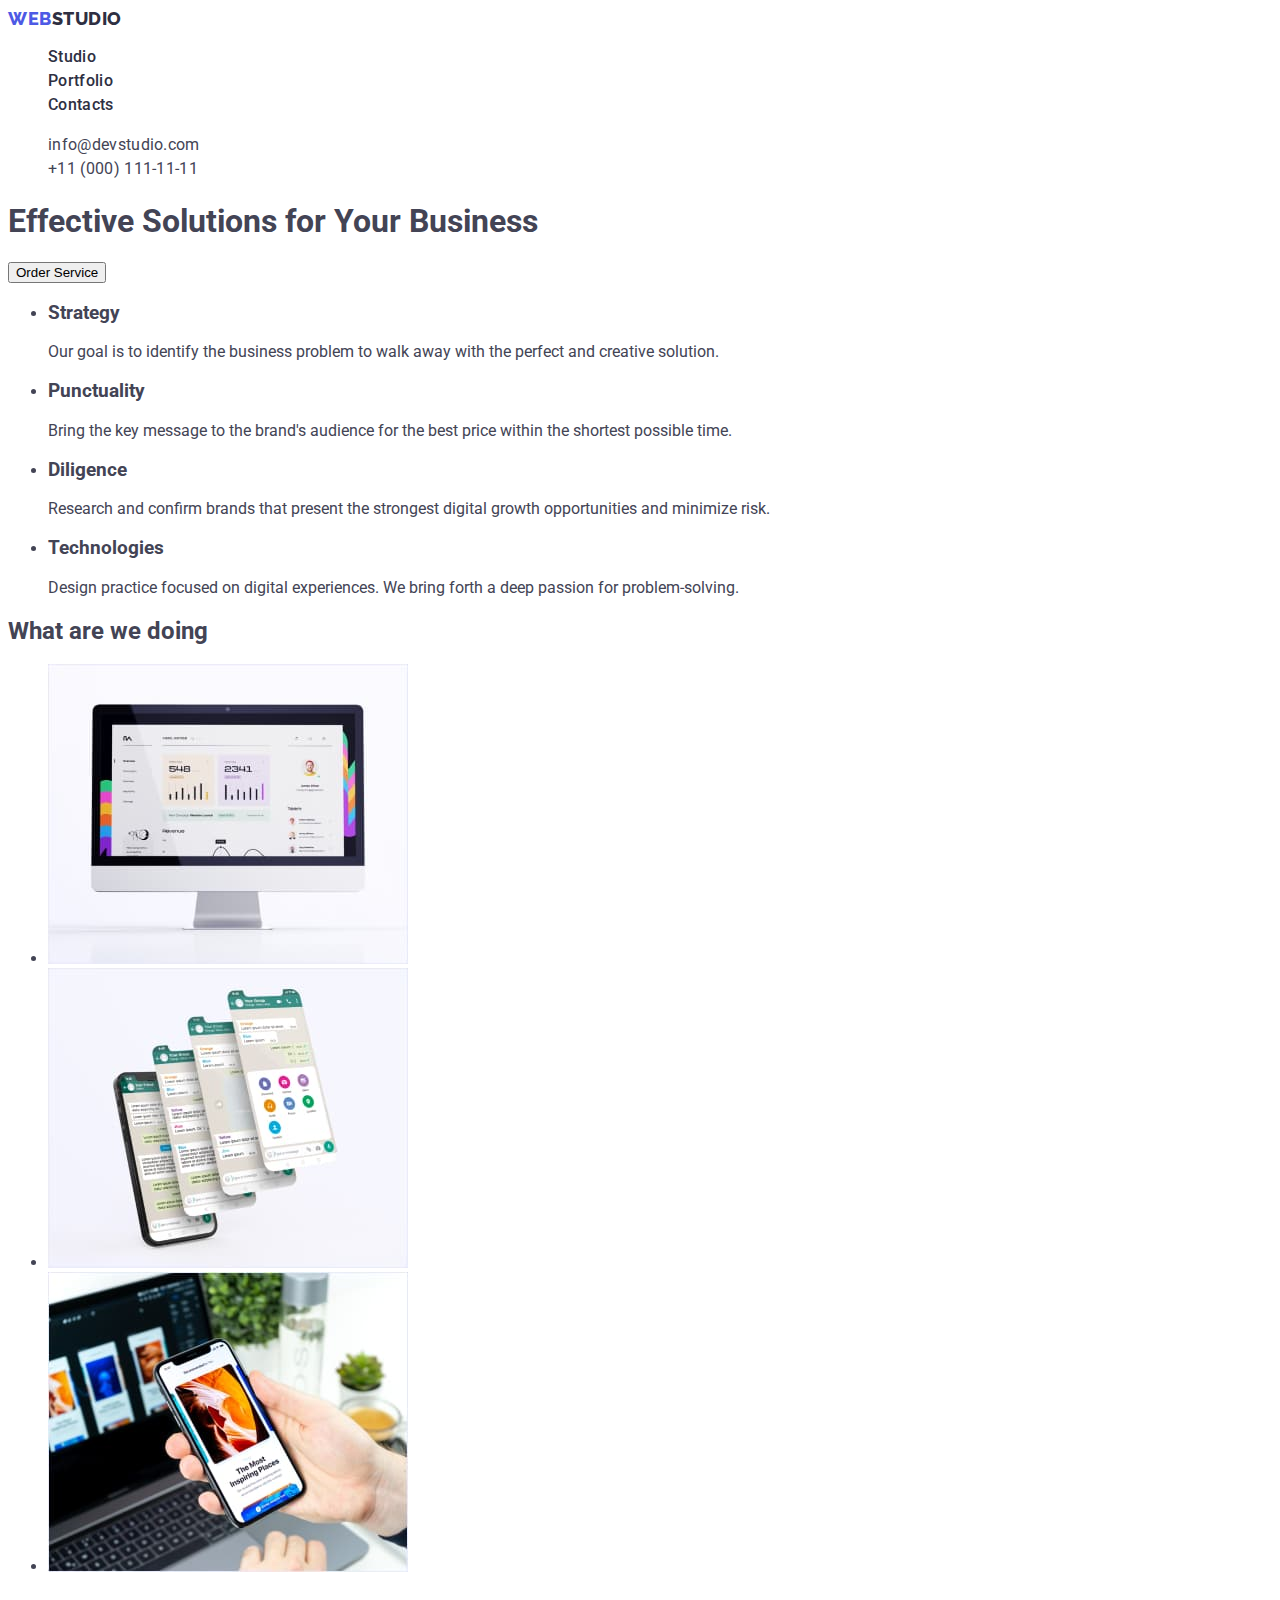
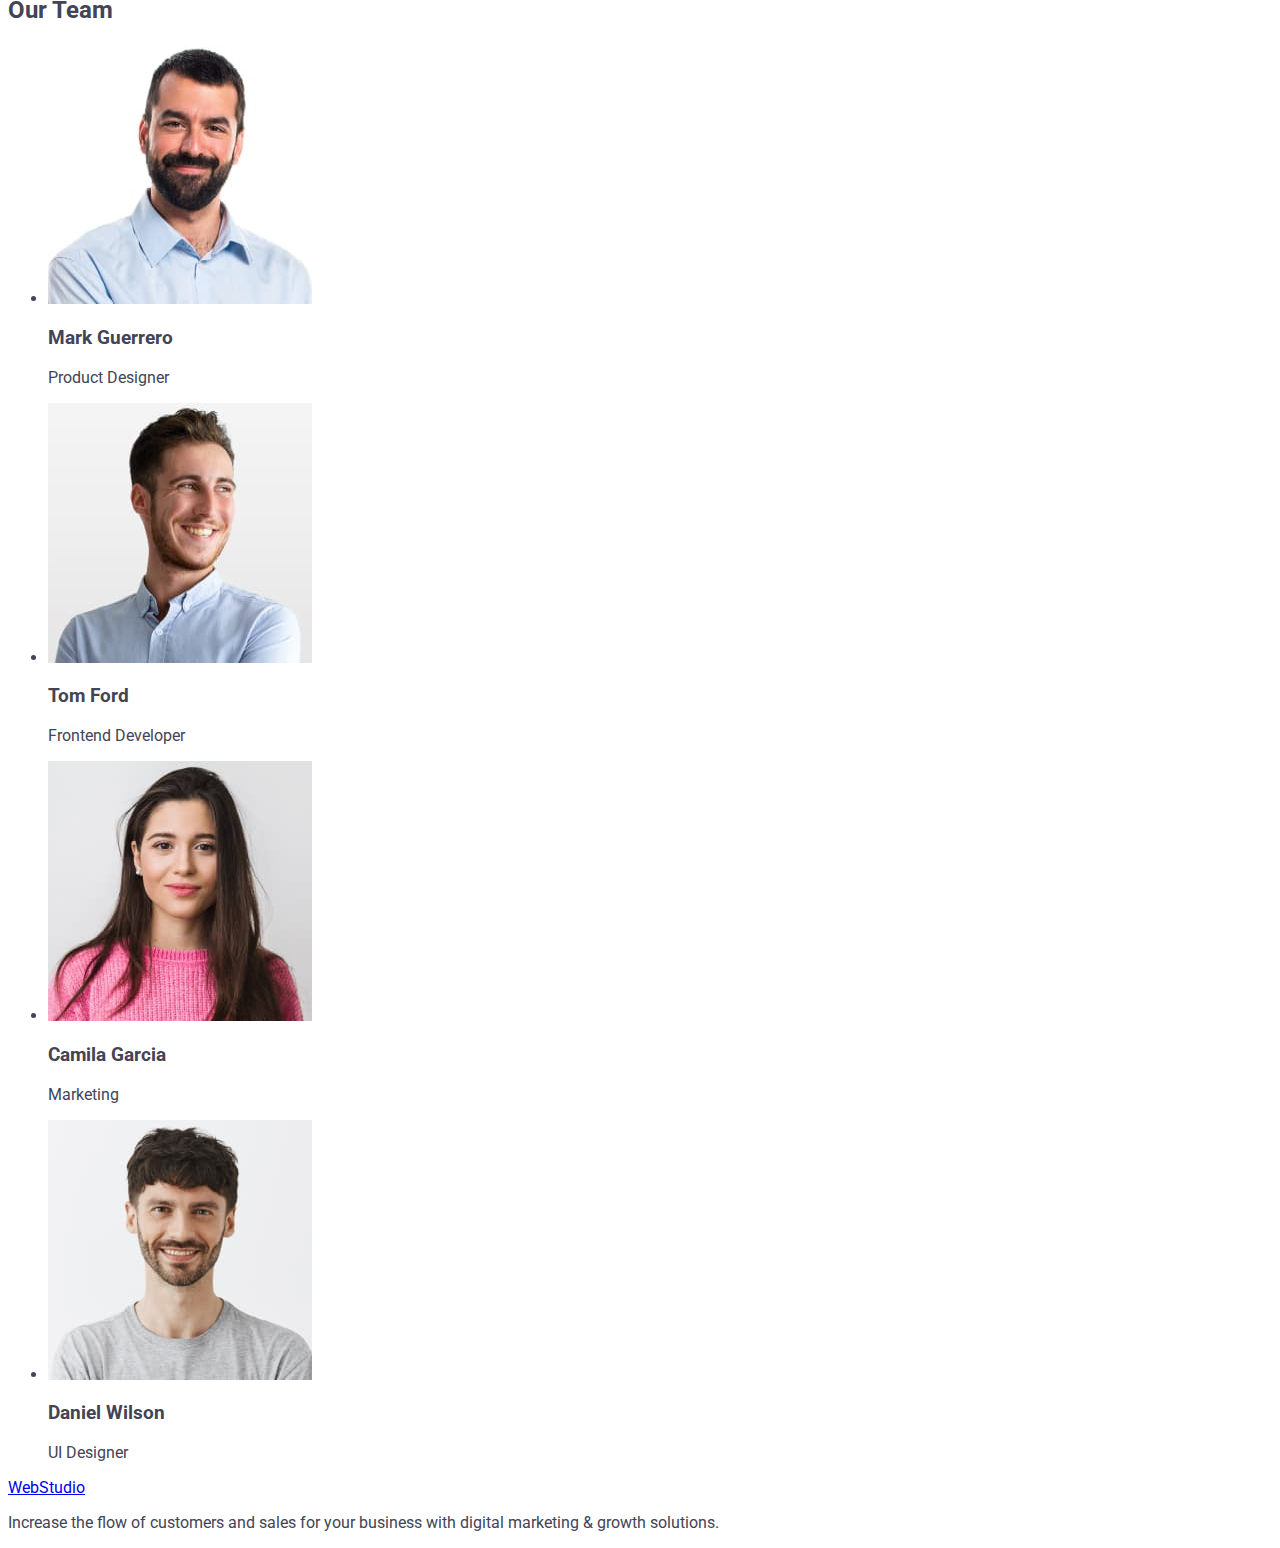
==== index.html @ aa52ea1f "TryToFix" ====
<!DOCTYPE html>
<html lang="en">
  <head>
    <meta charset="UTF-8" />
    <meta http-equiv="X-UA-Compatible" content="IE=edge" />
    <meta name="viewport" content="width=device-width, initial-scale=1.0" />
    <title>WebStudio</title>
    <link rel="preconnect" href="https://fonts.googleapis.com" />
    <link rel="preconnect" href="https://fonts.gstatic.com" crossorigin />
    <link
      href="https://fonts.googleapis.com/css2?family=Raleway:wght@800&family=Roboto:wght@400;500;700&display=swap"
      rel="stylesheet"
    />
    <link rel="stylesheet" href="./css/styles.css" />
  </head>
  <body>
    <!-- header  -->
    <header class="header">
      <nav class="navigation">
        <a class="logo link" href="./index.html">
          Web <span class="logo-secondary">Studio</span>
        </a>
        <ul class="list">
          <li class="list-item">
            <a href="./index.html" class="menu-link link">Studio</a>
          </li>
          <li class="list-item">
            <a href="./portfolio.html" class="menu-link link">Portfolio</a>
          </li>
          <li class="list-item">
            <a href="" class="menu-link link">Contacts</a>
          </li>
        </ul>
      </nav>
      <address class="addres-list">
        <ul class="list">
          <li class="list-item">
            <a href="mailto:info@devstudio.com" class="addres-link link"
              >info@devstudio.com</a
            >
          </li>
          <li class="list-item">
            <a href="tel:+110001111111" class="addres-link link"
              >+11 (000) 111-11-11</a
            >
          </li>
        </ul>
      </address>
    </header>
    <main class="main-pages">
      <!-- section 1 -->
      <section class="hero">
        <h1 class="title">Effective Solutions for Your Business</h1>
        <button type="button">Order Service</button>
      </section>
      <!-- features -->
      <section>
        <h2 hidden>features</h2>
        <ul>
          <li>
            <h3>Strategy</h3>

            <p>
              Our goal is to identify the business problem to walk away with the
              perfect and creative solution.
            </p>
          </li>
          <li>
            <h3>Punctuality</h3>

            <p>
              Bring the key message to the brand's audience for the best price
              within the shortest possible time.
            </p>
          </li>
          <li>
            <h3>Diligence</h3>

            <p>
              Research and confirm brands that present the strongest digital
              growth opportunities and minimize risk.
            </p>
          </li>
          <li>
            <h3>Technologies</h3>

            <p>
              Design practice focused on digital experiences. We bring forth a
              deep passion for problem-solving.
            </p>
          </li>
        </ul>
      </section>
      <!-- What are we doing -->
      <section>
        <h2>What are we doing</h2>
        <ul>
          <li>
            <img
              src="./images/about_us/foto_2.jpg.jpg"
              alt="Macboock"
              width="360"
              height="300"
            />
          </li>
          <li>
            <img
              src="./images/about_us/foto.jpg.jpg"
              alt="Messenger"
              width="360"
              height="300"
            />
          </li>
          <li>
            <img
              src="./images/about_us/foto_3.jpg.jpg"
              alt="Phone"
              width="360"
              height="300"
            />
          </li>
        </ul>
      </section>
      <!-- our team -->
      <section>
        <h2>Our Team</h2>
        <ul>
          <li>
            <img
              src="./images/our_team/img_3.jpg"
              alt="photo of the employee"
              width="264"
              height="260"
            />

            <h3>Mark Guerrero</h3>
            <p>Product Designer</p>
          </li>

          <li>
            <img
              src="./images/our_team/img_2.jpg"
              alt="photo of the employee"
              width="264"
              height="260"
            />
            <h3>Tom Ford</h3>
            <p>Frontend Developer</p>
          </li>

          <li>
            <img
              src="./images/our_team/img_1.jpg"
              alt="photo of the employee"
              width="264"
              height="260"
            />
            <h3>Camila Garcia</h3>
            <p>Marketing</p>
          </li>

          <li>
            <img
              src="./images/our_team/img.jpg"
              alt="photo of the employee"
              width="264"
              height="260"
            />
            <h3>Daniel Wilson</h3>
            <p>UI Designer</p>
          </li>
        </ul>
      </section>
    </main>
    <!-- footer -->
    <footer>
      <a href="./index.html">WebStudio</a>
      <p>
        Increase the flow of customers and sales for your business with digital
        marketing & growth solutions.
      </p>
    </footer>
  </body>
</html>
---- css/styles.css ----
body {
  font-family: "Roboto", sans-serif;
  color: #434455;
  background-color: #ffffff;
}

/* Logo */

.logo {
  font-family: "Raleway", sans-serif;
  font-style: normal;
  font-weight: 800;
  font-size: 18px;
  line-height: 1.17;
  display: flex;
  align-items: center;
  letter-spacing: 0.03em;
  text-transform: uppercase;
  text-decoration: none;
  color: #4d5ae5;
}
.logo-secondary {
  color: #2e2f42;
}
/* navigation */
.list-item {
  font-family: "Roboto", sans-serif;
  font-style: normal;
  font-weight: 500;
  font-size: 16px;
  line-height: 1.5;
  letter-spacing: 0.02em;
  color: #2e2f42;
}
.list {
  list-style: none;
}
.link {
  text-decoration: none;
}
.menu-link {
  color: #2e2f42;
}
.link:hover,
.addres-link:hover {
  color: #404bbf;
}
.link:focus,
.addres-link:focus {
  color: #404bbf;
}
/* addres */
.addres-list {
  font-style: normal;
}
.addres-link {
  font-family: "Roboto", sans-serif;
  font-style: normal;
  font-weight: 400;
  font-size: 16px;
  text-decoration: none;
  line-height: 1.5;
  letter-spacing: 0.02em;
  color: #434455;
}
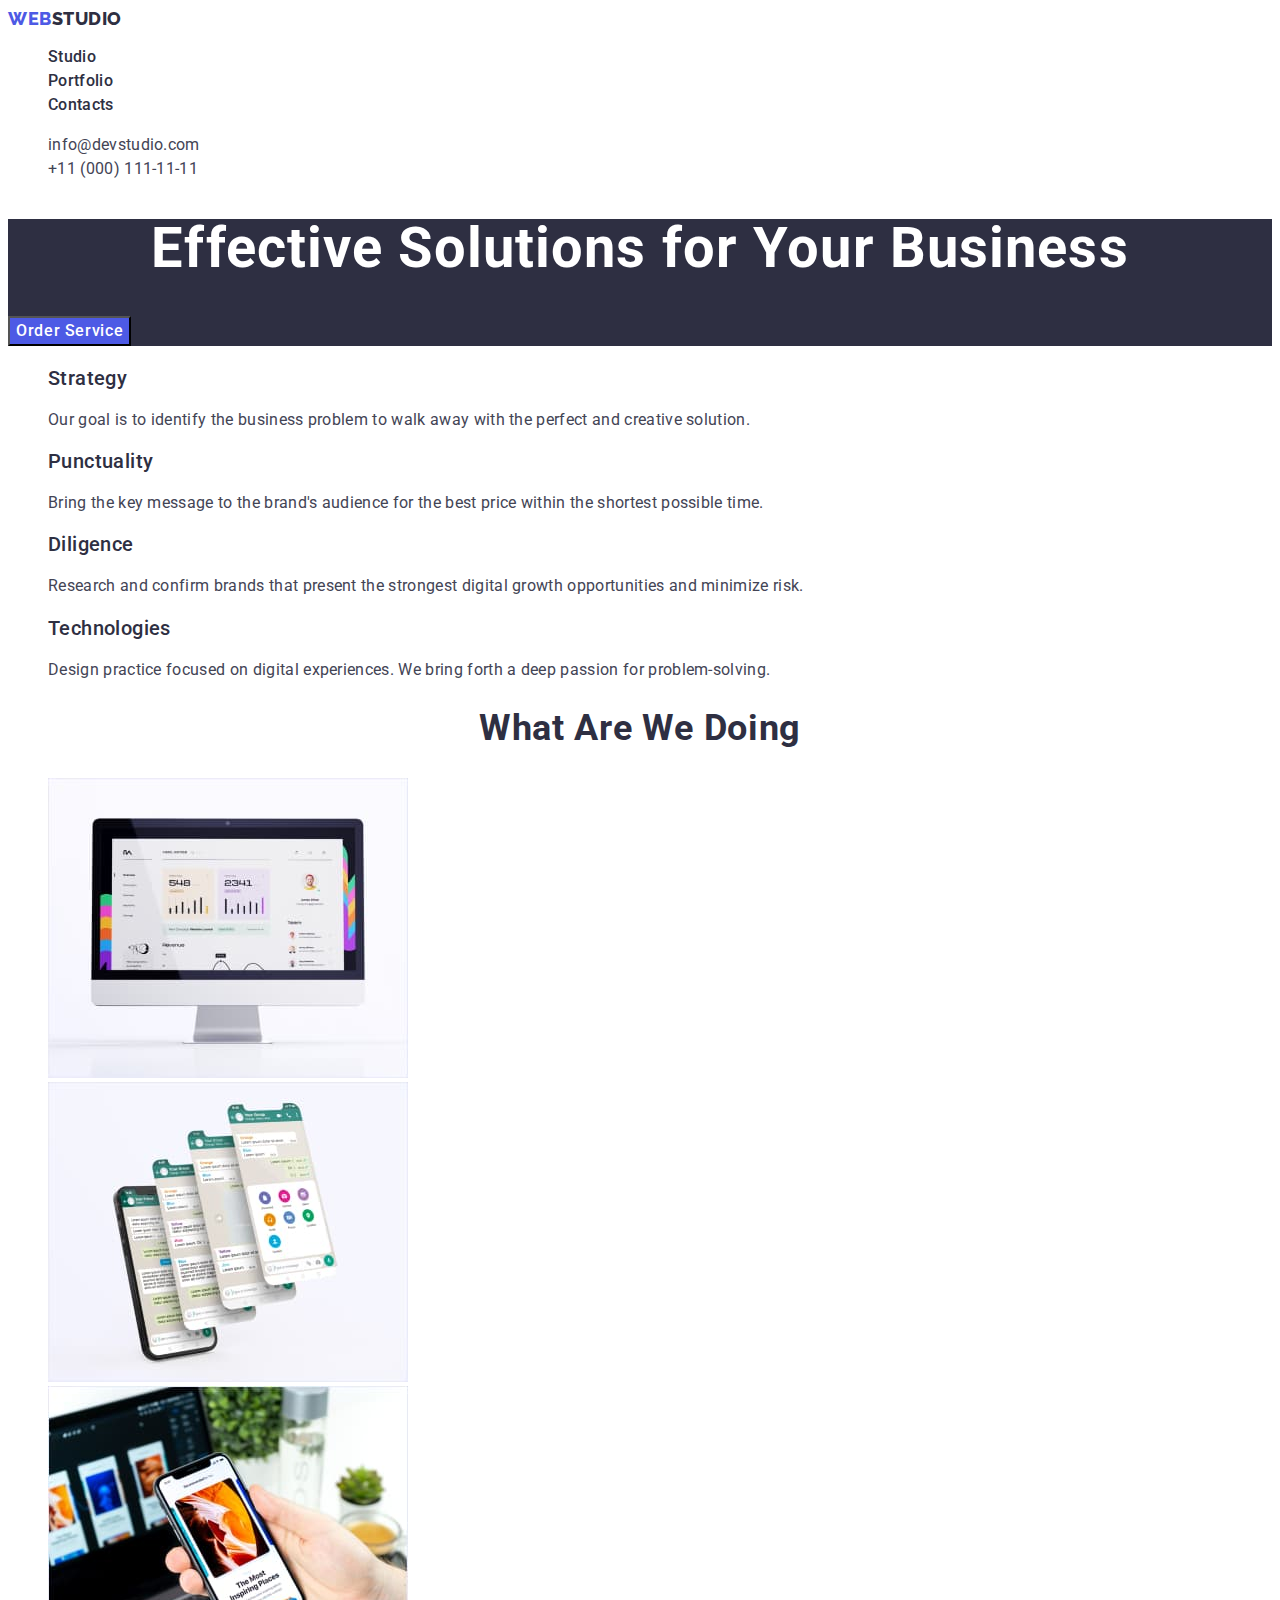
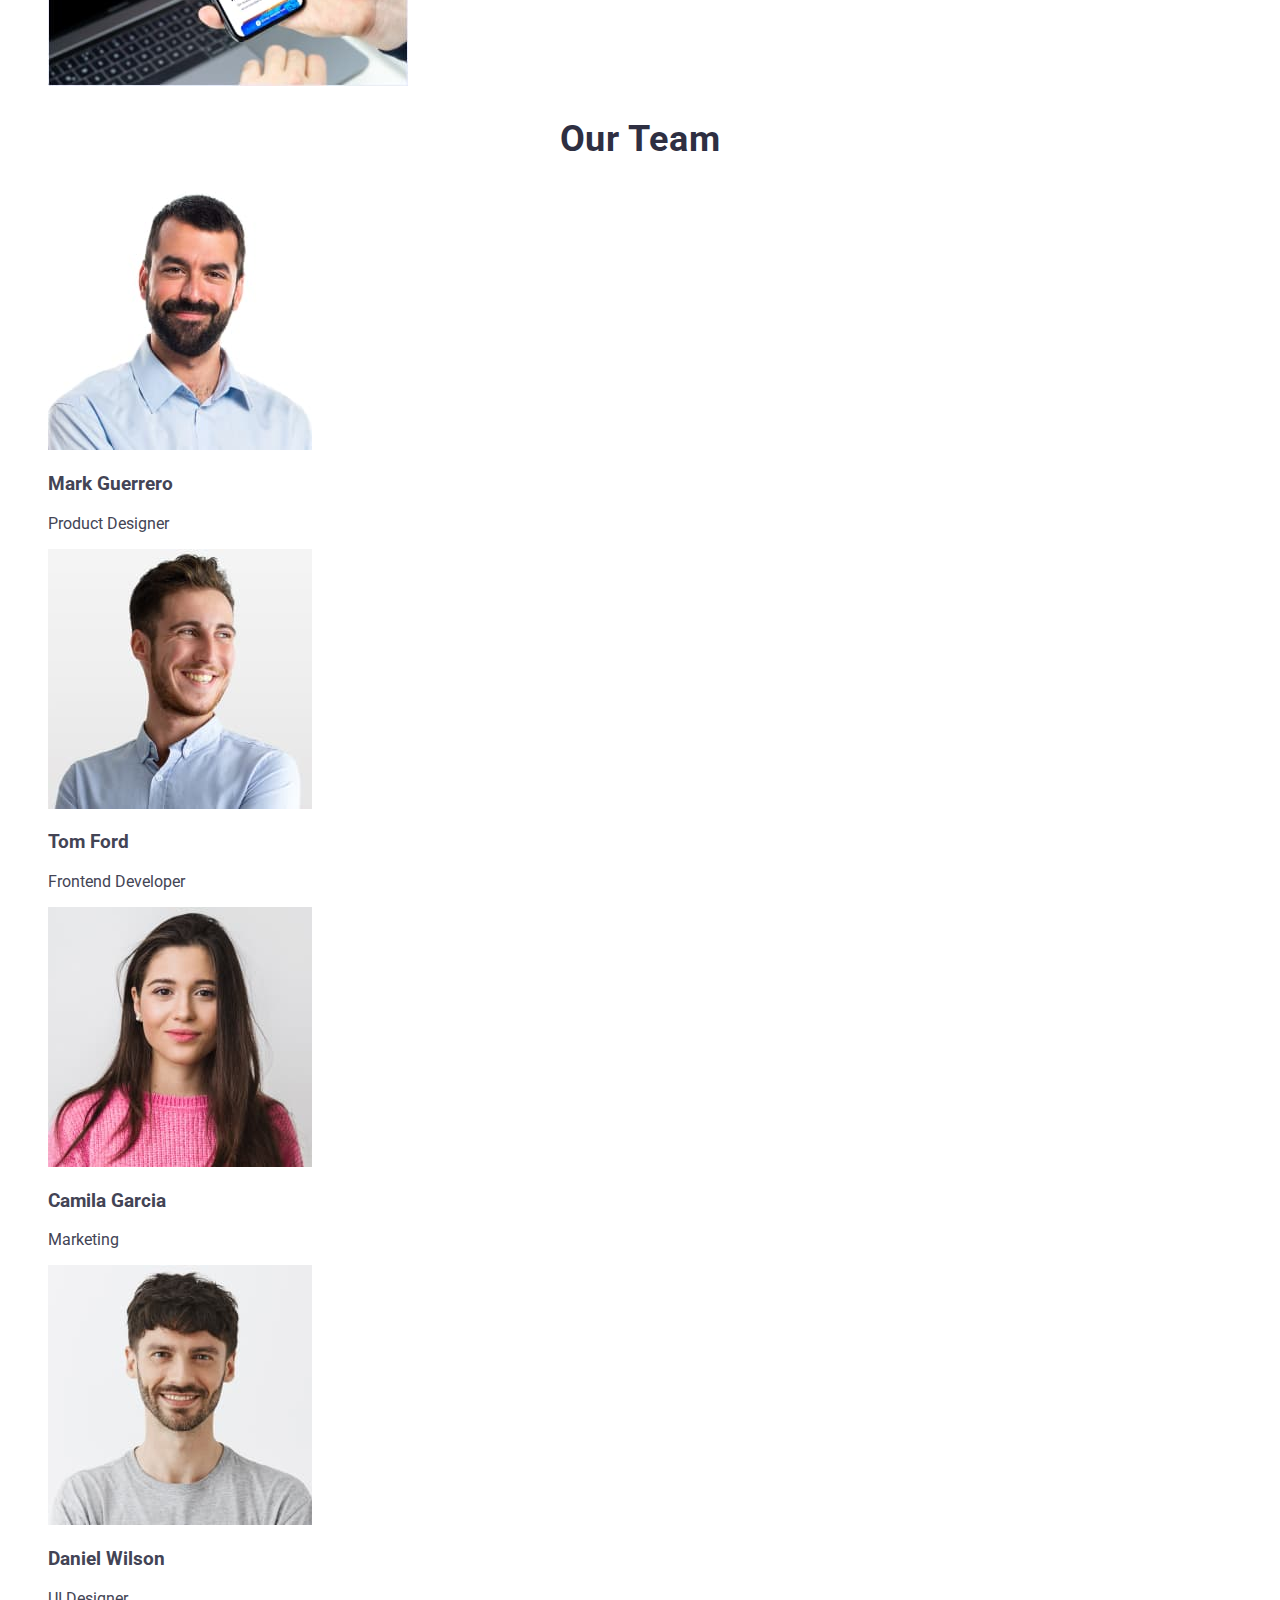
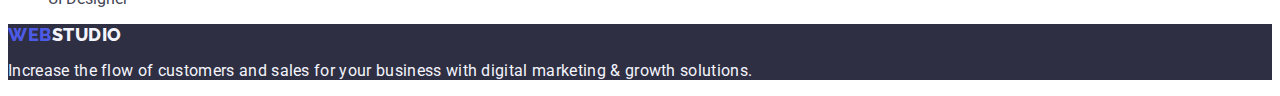
==== commit ccea34f9: "Finish First Page" ====
--- a/index.html
+++ b/index.html
@@ -47,44 +47,44 @@
         </ul>
       </address>
     </header>
-    <main class="main-pages">
+    <main>
       <!-- section 1 -->
       <section class="hero">
         <h1 class="title">Effective Solutions for Your Business</h1>
-        <button type="button">Order Service</button>
+        <button class="hero-btn" type="button">Order Service</button>
       </section>
       <!-- features -->
       <section>
-        <h2 hidden>features</h2>
-        <ul>
+        <h2 class="hidden-title" hidden>features</h2>
+        <ul class="list">
           <li>
-            <h3>Strategy</h3>
+            <h3 class="description-title">Strategy</h3>
 
-            <p>
+            <p class="description">
               Our goal is to identify the business problem to walk away with the
               perfect and creative solution.
             </p>
           </li>
           <li>
-            <h3>Punctuality</h3>
+            <h3 class="description-title">Punctuality</h3>
 
-            <p>
+            <p class="description">
               Bring the key message to the brand's audience for the best price
               within the shortest possible time.
             </p>
           </li>
           <li>
-            <h3>Diligence</h3>
+            <h3 class="description-title">Diligence</h3>
 
-            <p>
+            <p class="description">
               Research and confirm brands that present the strongest digital
               growth opportunities and minimize risk.
             </p>
           </li>
           <li>
-            <h3>Technologies</h3>
+            <h3 class="description-title">Technologies</h3>
 
-            <p>
+            <p class="description">
               Design practice focused on digital experiences. We bring forth a
               deep passion for problem-solving.
             </p>
@@ -93,8 +93,8 @@
       </section>
       <!-- What are we doing -->
       <section>
-        <h2>What are we doing</h2>
-        <ul>
+        <h2 class="subtitle">What are we doing</h2>
+        <ul class="list">
           <li>
             <img
               src="./images/about_us/foto_2.jpg.jpg"
@@ -123,8 +123,8 @@
       </section>
       <!-- our team -->
       <section>
-        <h2>Our Team</h2>
-        <ul>
+        <h2 class="subtitle">Our Team</h2>
+        <ul class="list">
           <li>
             <img
               src="./images/our_team/img_3.jpg"
@@ -173,9 +173,11 @@
       </section>
     </main>
     <!-- footer -->
-    <footer>
-      <a href="./index.html">WebStudio</a>
-      <p>
+    <footer class="footer">
+      <a class="logo link" href="./index.html">
+        Web <span class="logo-footer">Studio</span>
+      </a>
+      <p class="footer-text">
         Increase the flow of customers and sales for your business with digital
         marketing & growth solutions.
       </p>
--- a/css/styles.css
+++ b/css/styles.css
@@ -4,7 +4,7 @@
   background-color: #ffffff;
 }
 
-/* Logo */
+/* LOGO */
 
 .logo {
   font-family: "Raleway", sans-serif;
@@ -22,7 +22,7 @@
 .logo-secondary {
   color: #2e2f42;
 }
-/* navigation */
+/* NAVIGATION */
 .list-item {
   font-family: "Roboto", sans-serif;
   font-style: normal;
@@ -49,7 +49,7 @@
 .addres-link:focus {
   color: #404bbf;
 }
-/* addres */
+/* ADDRES */
 .addres-list {
   font-style: normal;
 }
@@ -63,3 +63,81 @@
   letter-spacing: 0.02em;
   color: #434455;
 }
+/* HERO SECTION */
+.hero {
+  background-color: #2e2f42;
+}
+.title {
+  font-family: "Roboto", sans-serif;
+  font-style: normal;
+  font-weight: 700;
+  font-size: 56px;
+  line-height: 1.07;
+  text-align: center;
+  letter-spacing: 0.02em;
+  color: #ffffff;
+}
+.hero-btn {
+  font-family: "Roboto";
+  font-style: normal;
+  font-weight: 500;
+  font-size: 16px;
+  line-height: 24px;
+  display: flex;
+  align-items: center;
+  letter-spacing: 0.04em;
+  color: #ffffff;
+  background-color: #4d5ae5;
+  cursor: pointer;
+}
+.hero-btn:hover,
+.hero-btn:focus {
+  background-color: #404bbf;
+}
+/* FEATURES */
+.description-title {
+  font-family: "Roboto", sans-serif;
+  font-style: normal;
+  font-weight: 500;
+  font-size: 20px;
+  line-height: 1.2;
+  letter-spacing: 0.02em;
+  color: #2e2f42;
+}
+.description {
+  font-family: "Roboto", sans-serif;
+  font-style: normal;
+  font-weight: 400;
+  font-size: 16px;
+  line-height: 1.2;
+  letter-spacing: 0.02em;
+  color: #434455;
+}
+/* WHAT ARE WE DOING */
+.subtitle {
+  font-family: "Roboto", sans-serif;
+  font-style: normal;
+  font-weight: 700;
+  font-size: 36px;
+  line-height: 1.11;
+  text-align: center;
+  letter-spacing: 0.02em;
+  text-transform: capitalize;
+  color: #2e2f42;
+}
+/* FOOTER */
+.footer {
+  background-color: #2e2f42;
+}
+.footer-text {
+  font-family: "Roboto", sans-serif;
+  font-style: normal;
+  font-weight: 400;
+  font-size: 16px;
+  line-height: 1.2;
+  letter-spacing: 0.02em;
+  color: #f4f4fd;
+}
+.logo-footer {
+  color: #f4f4fd;
+}
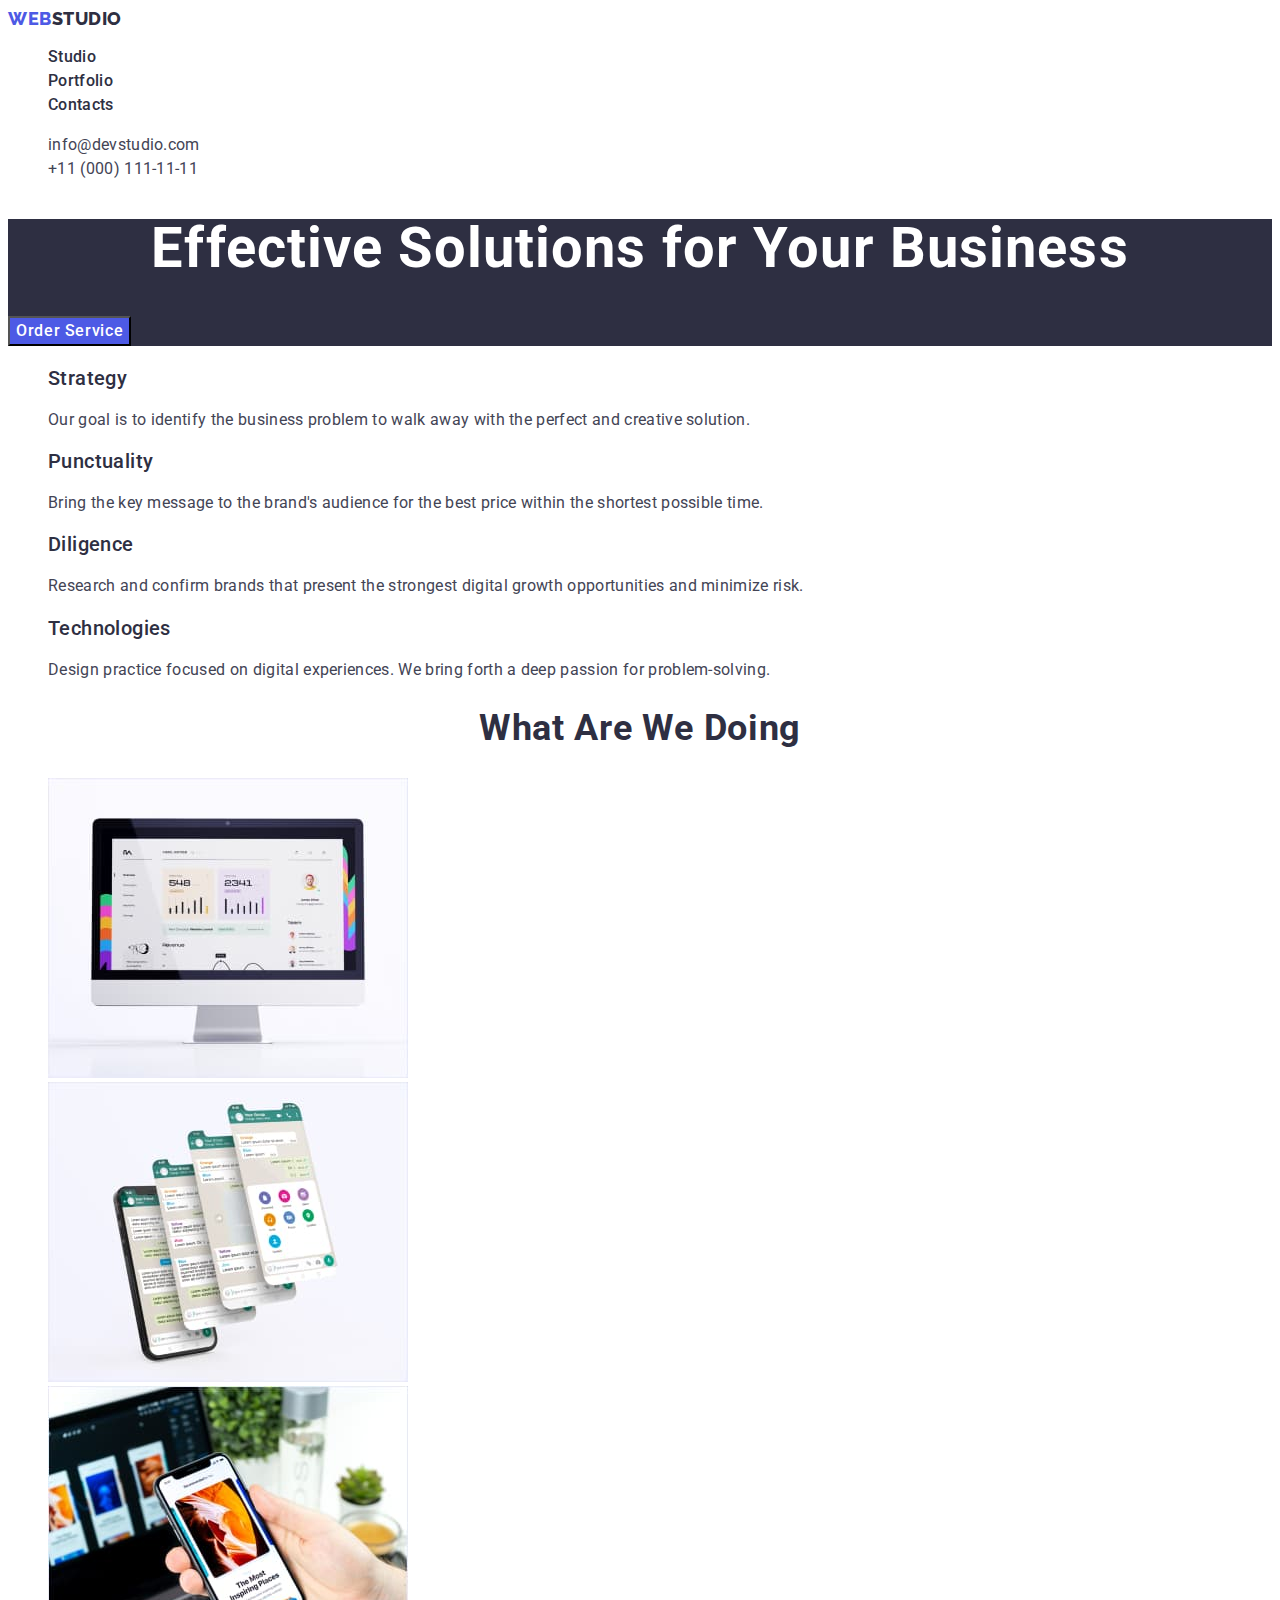
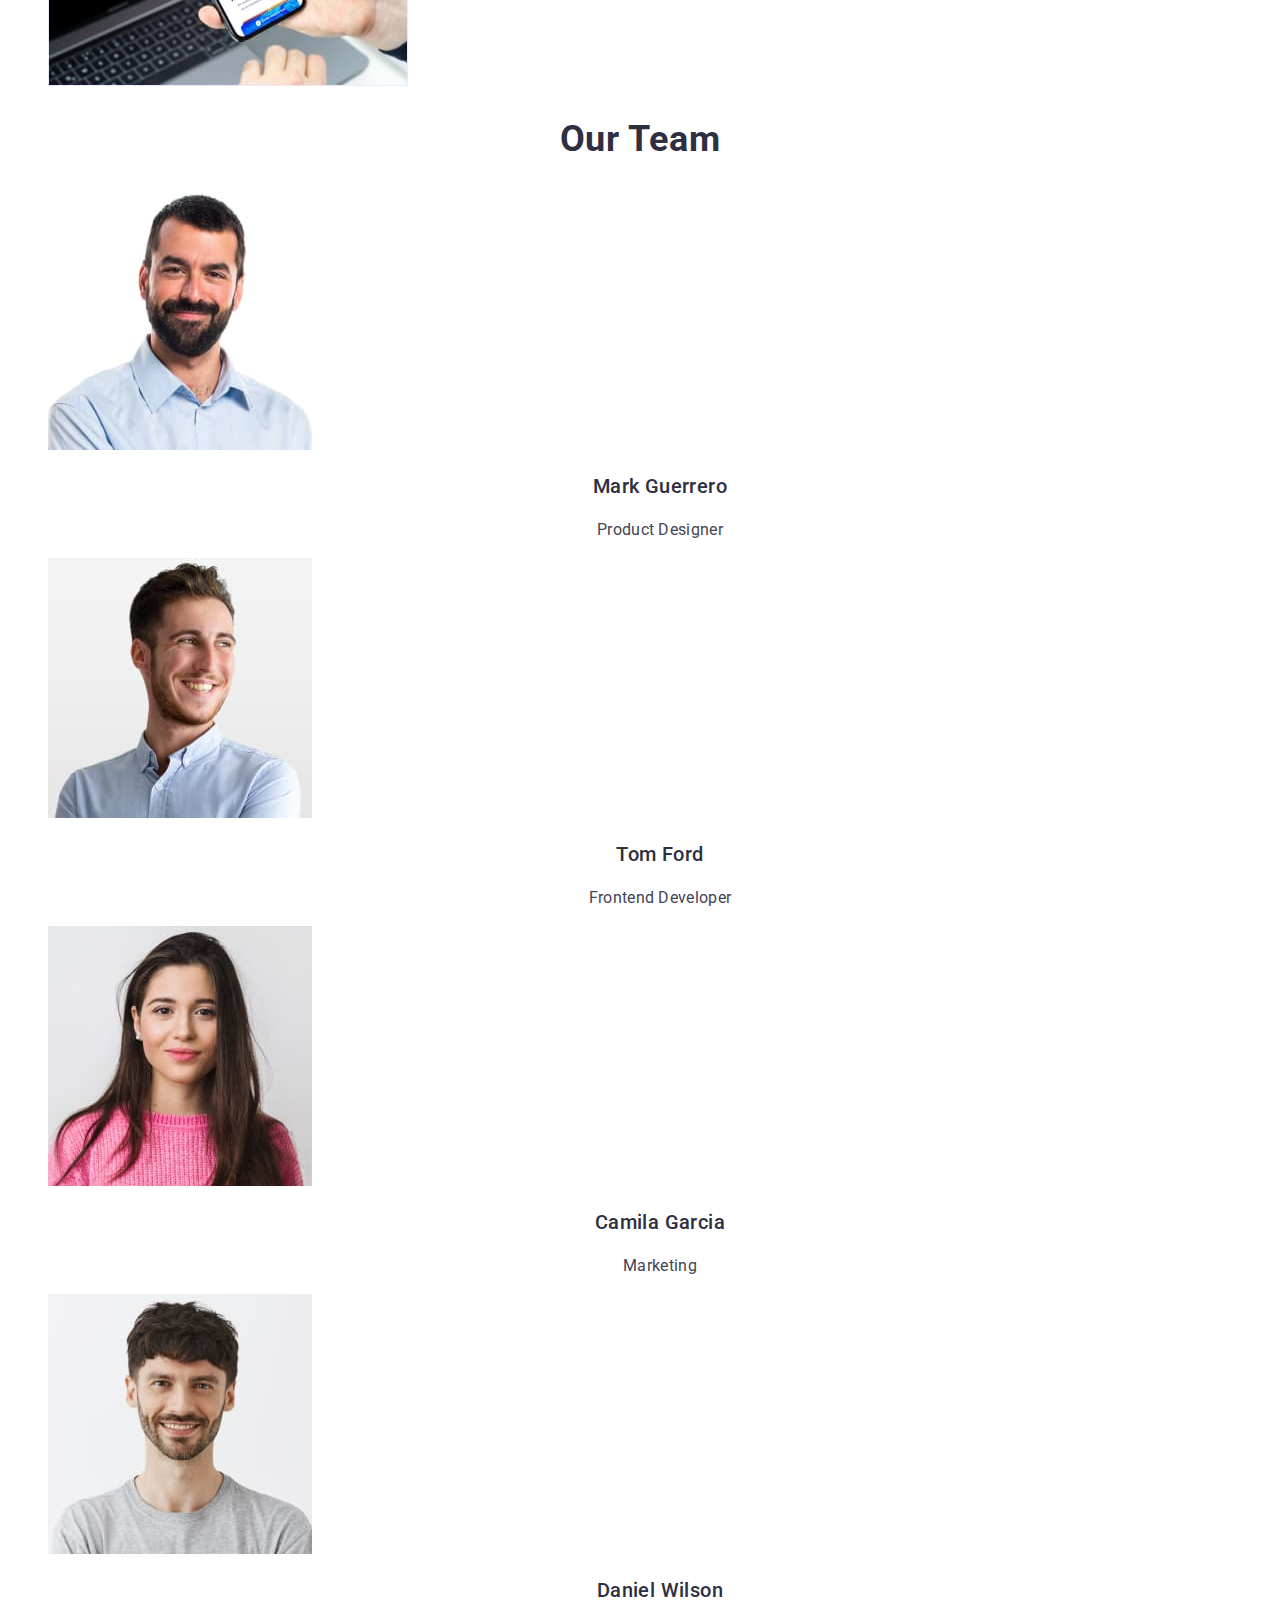
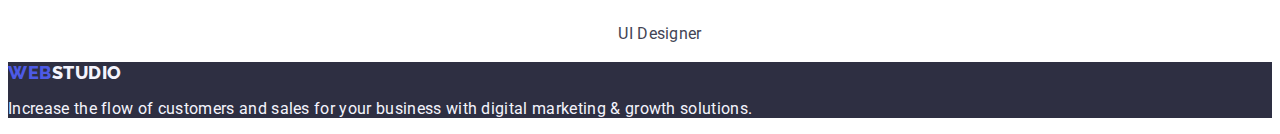
==== commit 49a38313: "one more finish" ====
--- a/index.html
+++ b/index.html
@@ -133,8 +133,8 @@
               height="260"
             />
 
-            <h3>Mark Guerrero</h3>
-            <p>Product Designer</p>
+            <h3 class="name-teammate">Mark Guerrero</h3>
+            <p class="place">Product Designer</p>
           </li>
 
           <li>
@@ -144,8 +144,8 @@
               width="264"
               height="260"
             />
-            <h3>Tom Ford</h3>
-            <p>Frontend Developer</p>
+            <h3 class="name-teammate">Tom Ford</h3>
+            <p class="place">Frontend Developer</p>
           </li>
 
           <li>
@@ -155,8 +155,8 @@
               width="264"
               height="260"
             />
-            <h3>Camila Garcia</h3>
-            <p>Marketing</p>
+            <h3 class="name-teammate">Camila Garcia</h3>
+            <p class="place">Marketing</p>
           </li>
 
           <li>
@@ -166,8 +166,8 @@
               width="264"
               height="260"
             />
-            <h3>Daniel Wilson</h3>
-            <p>UI Designer</p>
+            <h3 class="name-teammate">Daniel Wilson</h3>
+            <p class="place">UI Designer</p>
           </li>
         </ul>
       </section>
--- a/css/styles.css
+++ b/css/styles.css
@@ -125,6 +125,27 @@
   text-transform: capitalize;
   color: #2e2f42;
 }
+/* OUR TEAM */
+.name-teammate {
+  font-family: "Roboto", sans-serif;
+  font-style: normal;
+  font-weight: 500;
+  font-size: 20px;
+  line-height: 1.2;
+  text-align: center;
+  letter-spacing: 0.02em;
+  color: #2e2f42;
+}
+.place {
+  font-family: "Roboto", sans-serif;
+  font-style: normal;
+  font-weight: 400;
+  font-size: 16px;
+  line-height: 1.5;
+  text-align: center;
+  letter-spacing: 0.02em;
+  color: #434455;
+}
 /* FOOTER */
 .footer {
   background-color: #2e2f42;
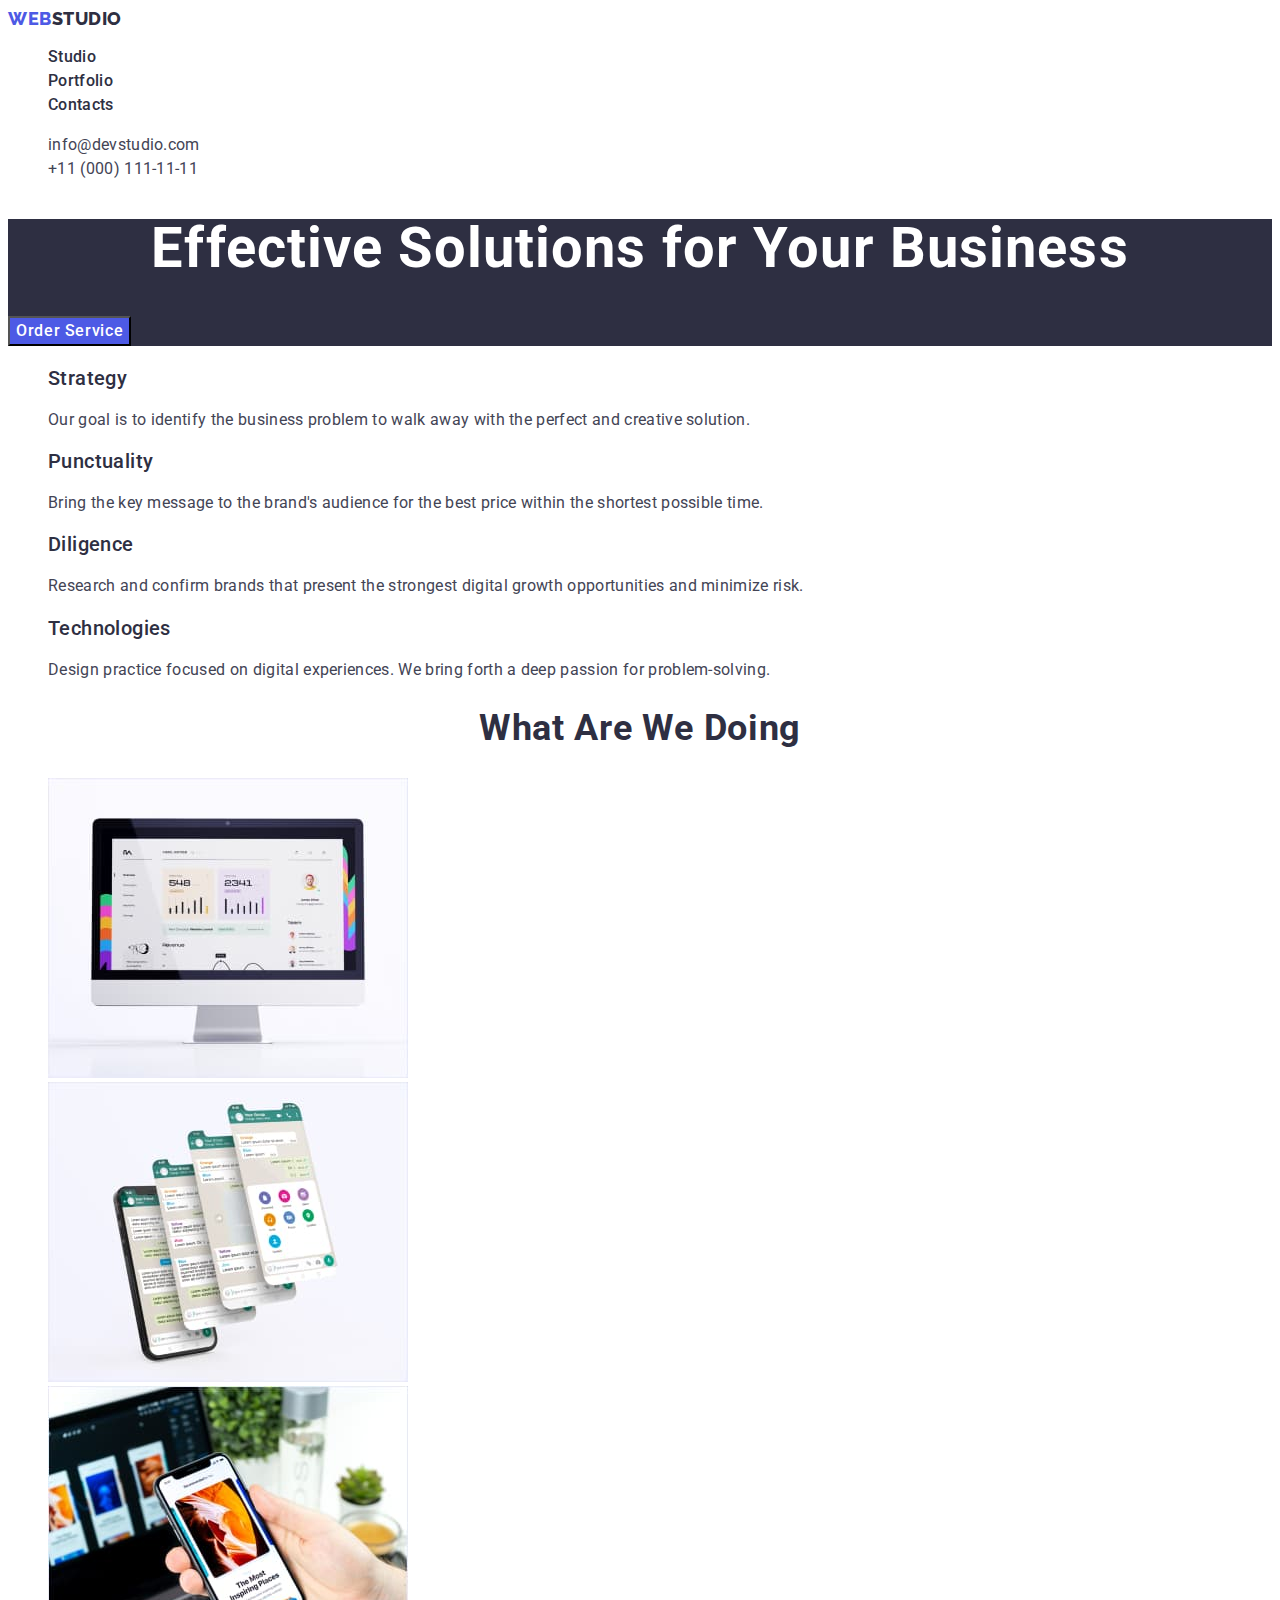
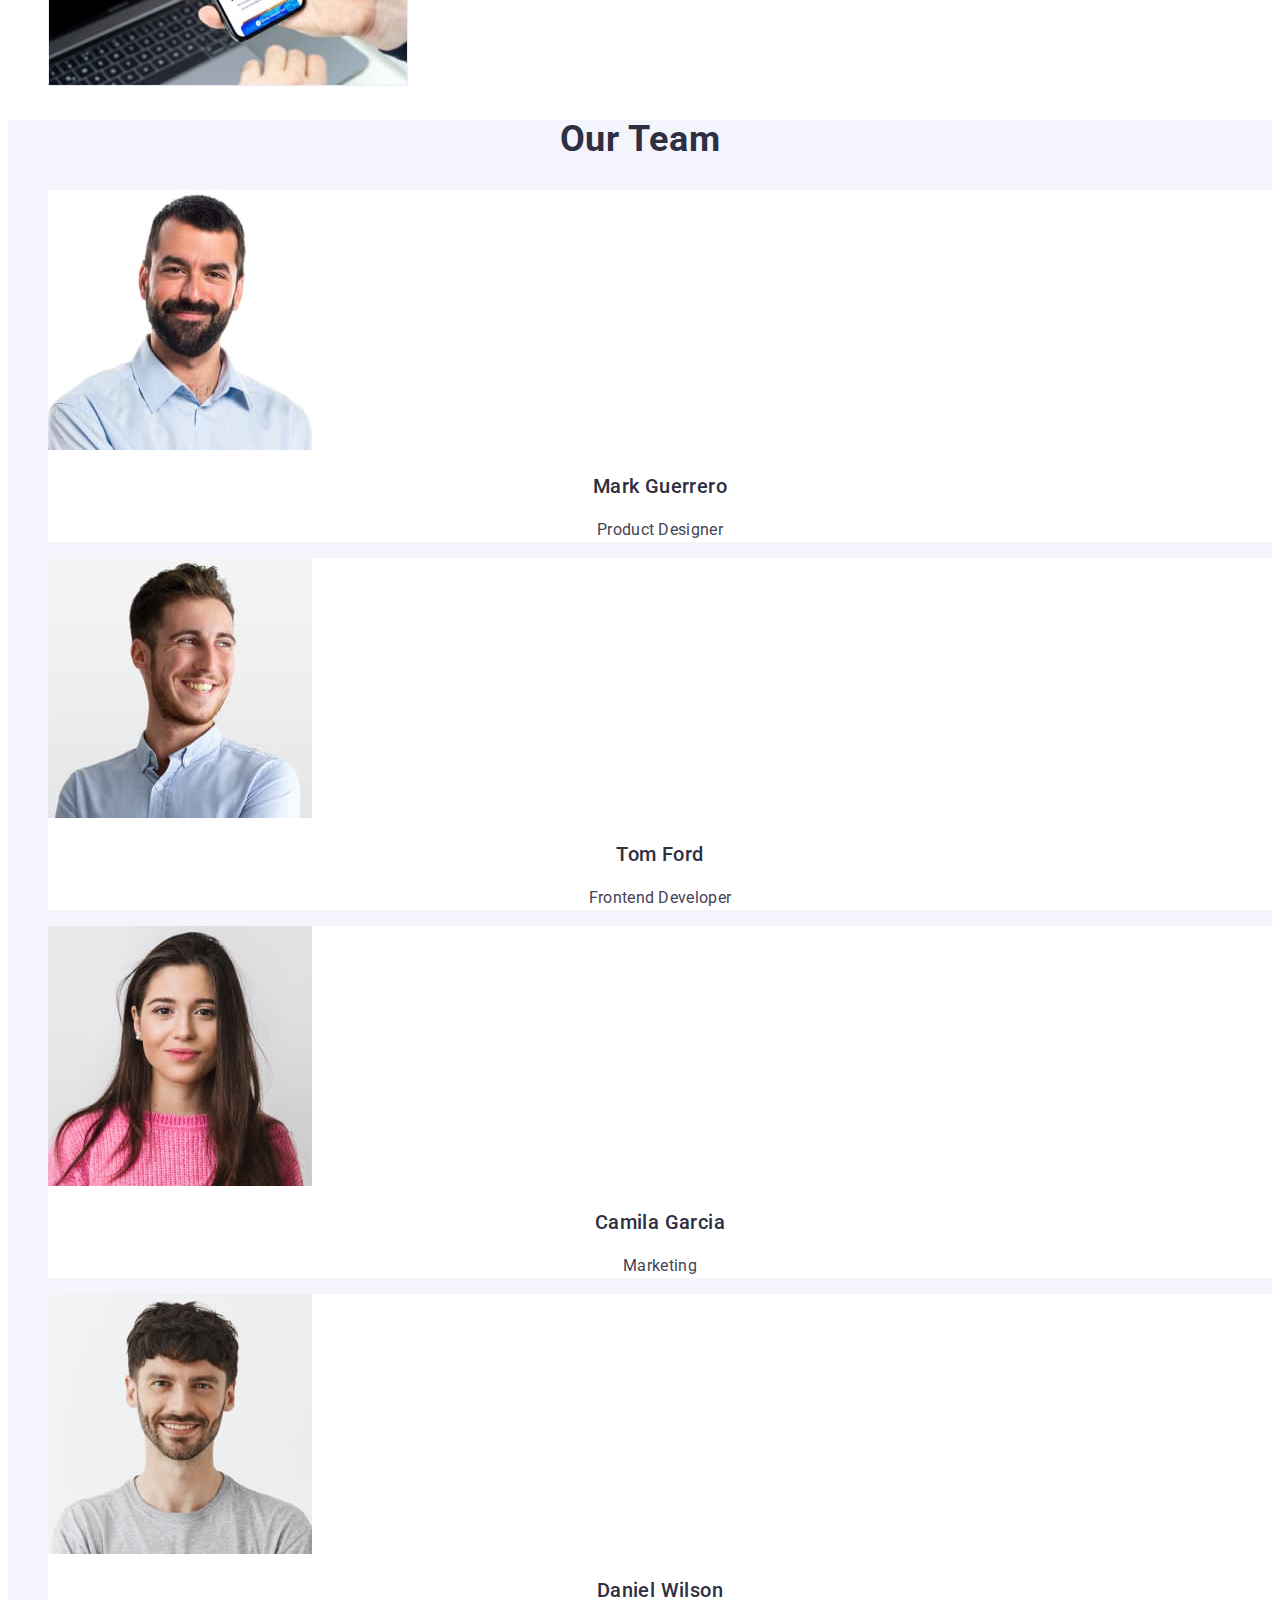
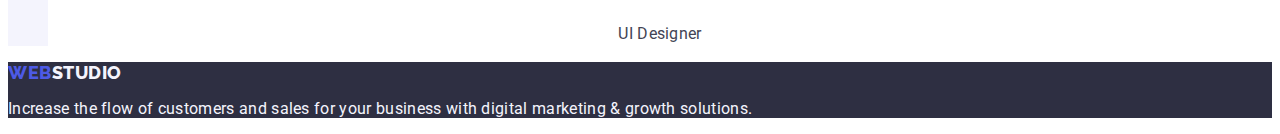
==== commit 03584448: "..." ====
--- a/index.html
+++ b/index.html
@@ -122,10 +122,10 @@
         </ul>
       </section>
       <!-- our team -->
-      <section>
+      <section class="our-team">
         <h2 class="subtitle">Our Team</h2>
         <ul class="list">
-          <li>
+          <li class="images-team">
             <img
               src="./images/our_team/img_3.jpg"
               alt="photo of the employee"
@@ -137,7 +137,7 @@
             <p class="place">Product Designer</p>
           </li>
 
-          <li>
+          <li class="images-team">
             <img
               src="./images/our_team/img_2.jpg"
               alt="photo of the employee"
@@ -148,7 +148,7 @@
             <p class="place">Frontend Developer</p>
           </li>
 
-          <li>
+          <li class="images-team">
             <img
               src="./images/our_team/img_1.jpg"
               alt="photo of the employee"
@@ -159,7 +159,7 @@
             <p class="place">Marketing</p>
           </li>
 
-          <li>
+          <li class="images-team">
             <img
               src="./images/our_team/img.jpg"
               alt="photo of the employee"
--- a/css/styles.css
+++ b/css/styles.css
@@ -126,6 +126,12 @@
   color: #2e2f42;
 }
 /* OUR TEAM */
+.our-team {
+  background-color: #f4f4fd;
+}
+.images-team {
+  background-color: #ffffff;
+}
 .name-teammate {
   font-family: "Roboto", sans-serif;
   font-style: normal;
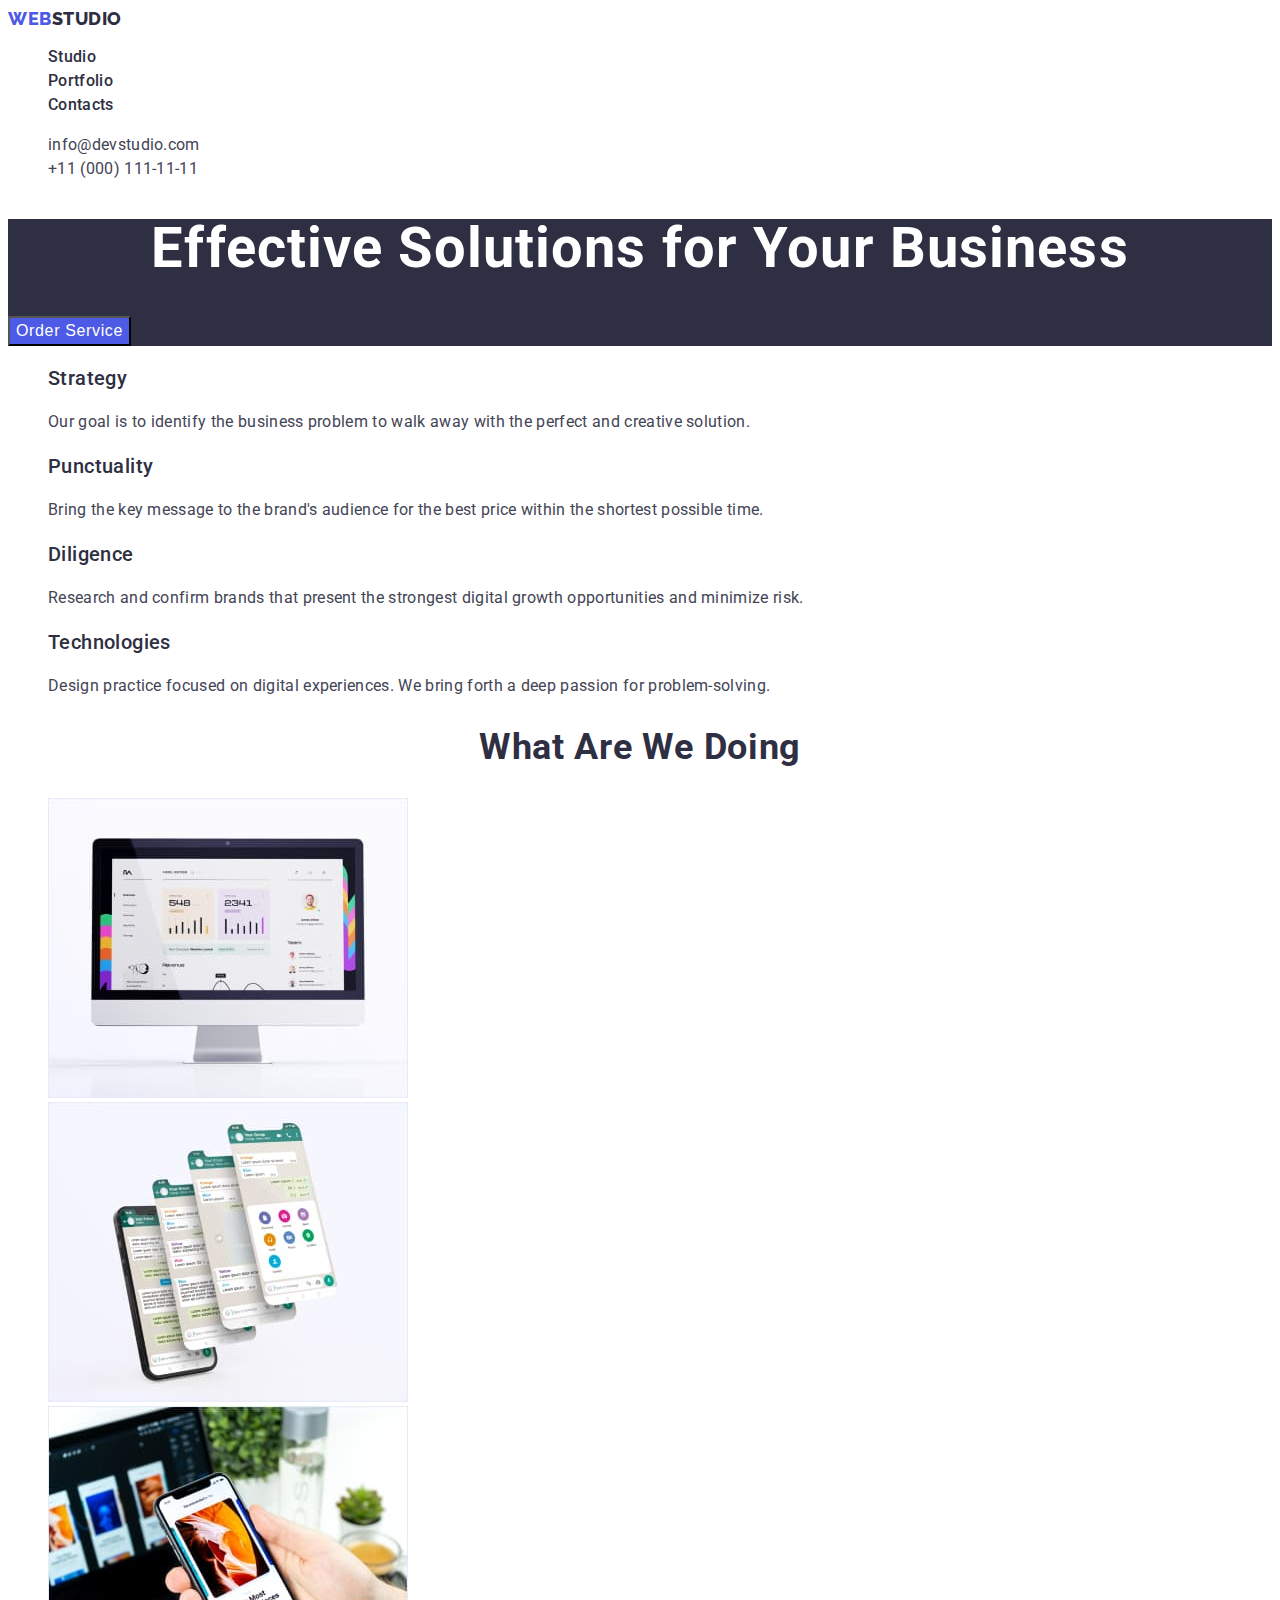
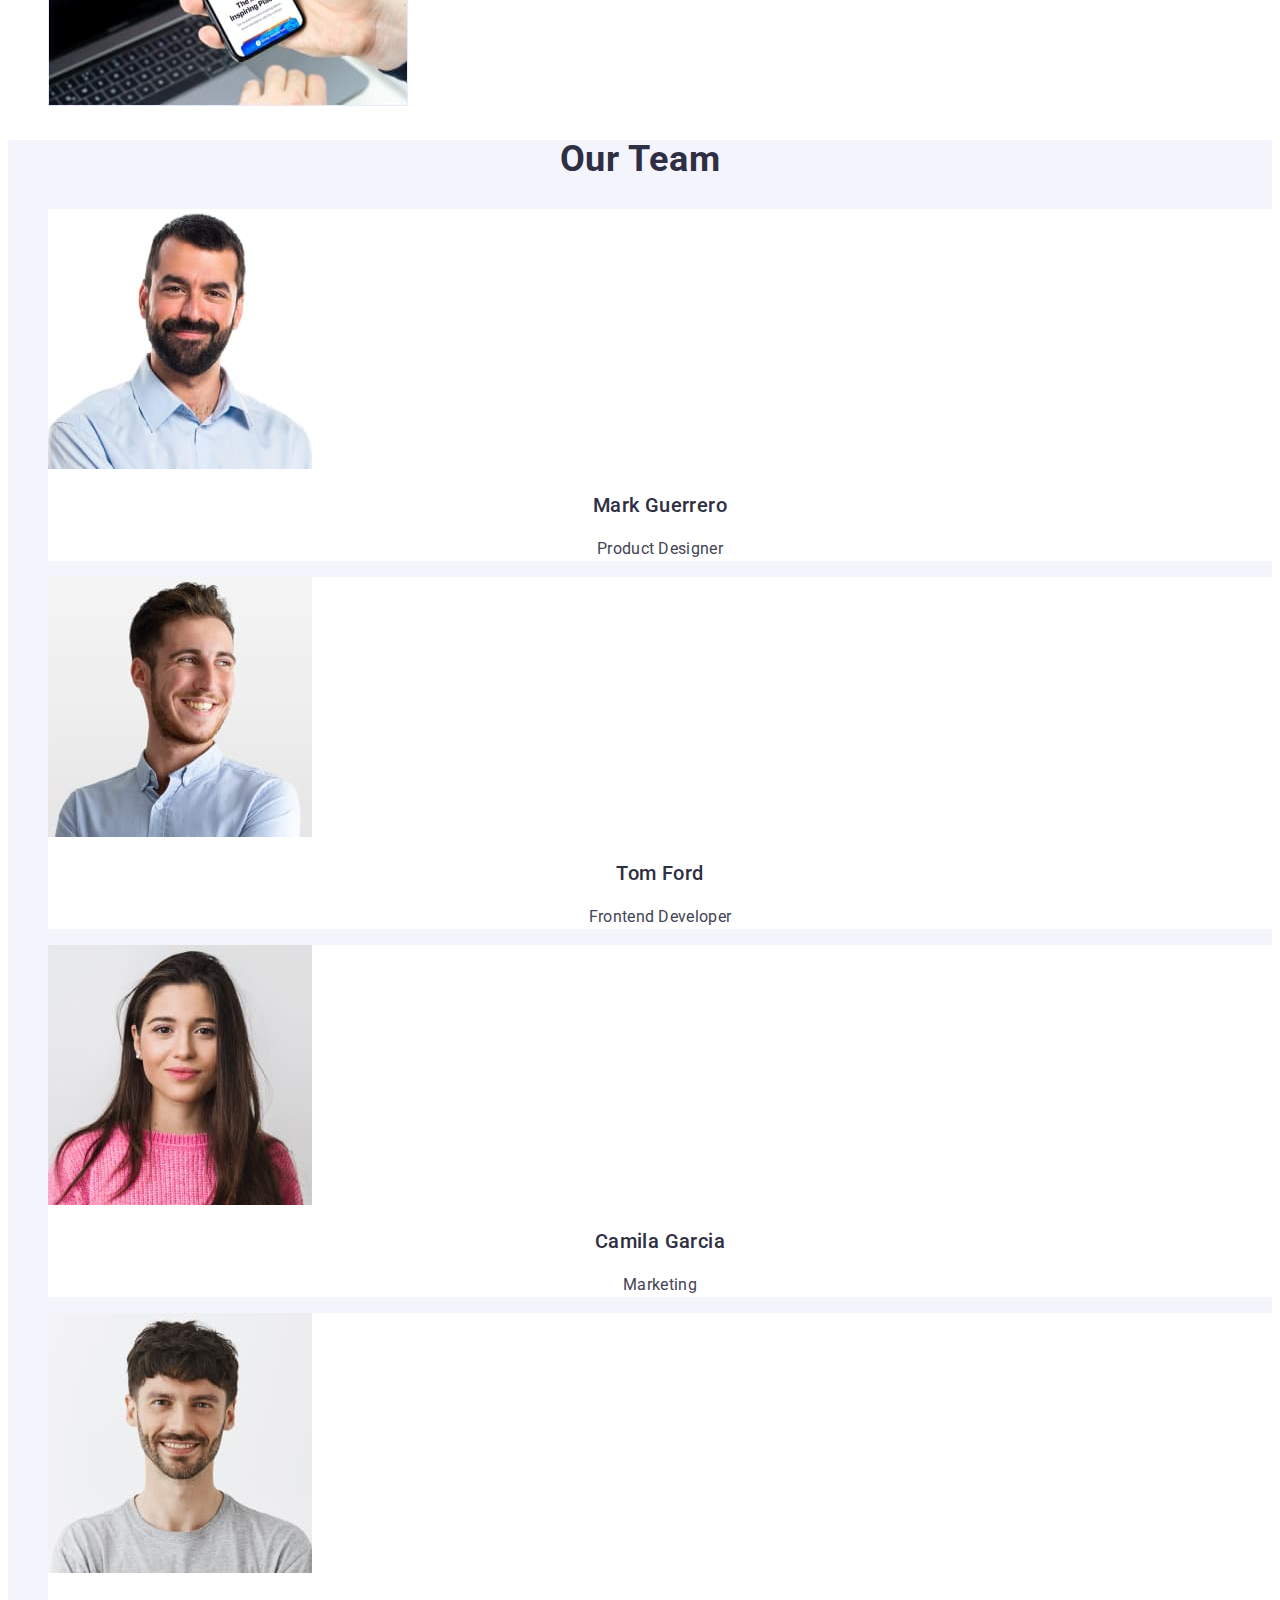
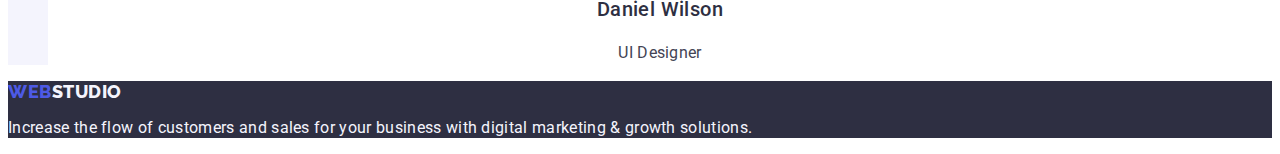
==== commit 7ba8bcb0: "Start-Portfolio" ====
--- a/index.html
+++ b/index.html
@@ -18,7 +18,8 @@
     <header class="header">
       <nav class="navigation">
         <a class="logo link" href="./index.html">
-          Web <span class="logo-secondary">Studio</span>
+          Web
+          <span class="logo-second-part">Studio</span>
         </a>
         <ul class="list">
           <li class="list-item">
@@ -175,7 +176,8 @@
     <!-- footer -->
     <footer class="footer">
       <a class="logo link" href="./index.html">
-        Web <span class="logo-footer">Studio</span>
+        Web
+        <span class="logo-second-part logo-second-part-white">Studio</span>
       </a>
       <p class="footer-text">
         Increase the flow of customers and sales for your business with digital
--- a/css/styles.css
+++ b/css/styles.css
@@ -1,9 +1,28 @@
+:root {
+  --accent-color: #404bbf;
+}
 body {
   font-family: "Roboto", sans-serif;
   color: #434455;
   background-color: #ffffff;
 }
-
+.link {
+  text-decoration: none;
+}
+.list {
+  list-style: none;
+}
+.menu-link {
+  color: #2e2f42;
+}
+.menu-link:hover,
+.addres-link:hover {
+  color: var(--accent-color);
+}
+.menu-link:focus,
+.addres-link:focus {
+  color: var(--accent-color);
+}
 /* LOGO */
 
 .logo {
@@ -19,12 +38,11 @@
   text-decoration: none;
   color: #4d5ae5;
 }
-.logo-secondary {
+.logo-second-part {
   color: #2e2f42;
 }
 /* NAVIGATION */
 .list-item {
-  font-family: "Roboto", sans-serif;
   font-style: normal;
   font-weight: 500;
   font-size: 16px;
@@ -32,29 +50,11 @@
   letter-spacing: 0.02em;
   color: #2e2f42;
 }
-.list {
-  list-style: none;
-}
-.link {
-  text-decoration: none;
-}
-.menu-link {
-  color: #2e2f42;
-}
-.link:hover,
-.addres-link:hover {
-  color: #404bbf;
-}
-.link:focus,
-.addres-link:focus {
-  color: #404bbf;
-}
 /* ADDRES */
 .addres-list {
   font-style: normal;
 }
 .addres-link {
-  font-family: "Roboto", sans-serif;
   font-style: normal;
   font-weight: 400;
   font-size: 16px;
@@ -68,7 +68,6 @@
   background-color: #2e2f42;
 }
 .title {
-  font-family: "Roboto", sans-serif;
   font-style: normal;
   font-weight: 700;
   font-size: 56px;
@@ -78,7 +77,6 @@
   color: #ffffff;
 }
 .hero-btn {
-  font-family: "Roboto";
   font-style: normal;
   font-weight: 500;
   font-size: 16px;
@@ -92,11 +90,10 @@
 }
 .hero-btn:hover,
 .hero-btn:focus {
-  background-color: #404bbf;
+  background-color: var(--accent-color);
 }
 /* FEATURES */
 .description-title {
-  font-family: "Roboto", sans-serif;
   font-style: normal;
   font-weight: 500;
   font-size: 20px;
@@ -105,17 +102,14 @@
   color: #2e2f42;
 }
 .description {
-  font-family: "Roboto", sans-serif;
   font-style: normal;
   font-weight: 400;
   font-size: 16px;
-  line-height: 1.2;
+  line-height: 1.5;
   letter-spacing: 0.02em;
-  color: #434455;
 }
 /* WHAT ARE WE DOING */
 .subtitle {
-  font-family: "Roboto", sans-serif;
   font-style: normal;
   font-weight: 700;
   font-size: 36px;
@@ -133,7 +127,6 @@
   background-color: #ffffff;
 }
 .name-teammate {
-  font-family: "Roboto", sans-serif;
   font-style: normal;
   font-weight: 500;
   font-size: 20px;
@@ -143,21 +136,18 @@
   color: #2e2f42;
 }
 .place {
-  font-family: "Roboto", sans-serif;
   font-style: normal;
   font-weight: 400;
   font-size: 16px;
   line-height: 1.5;
   text-align: center;
   letter-spacing: 0.02em;
-  color: #434455;
 }
 /* FOOTER */
 .footer {
   background-color: #2e2f42;
 }
 .footer-text {
-  font-family: "Roboto", sans-serif;
   font-style: normal;
   font-weight: 400;
   font-size: 16px;
@@ -165,6 +155,7 @@
   letter-spacing: 0.02em;
   color: #f4f4fd;
 }
-.logo-footer {
+.logo-second-part-white {
   color: #f4f4fd;
 }
+/* ---------------------------------------------PORTFOLIO --------------------------------------------- */
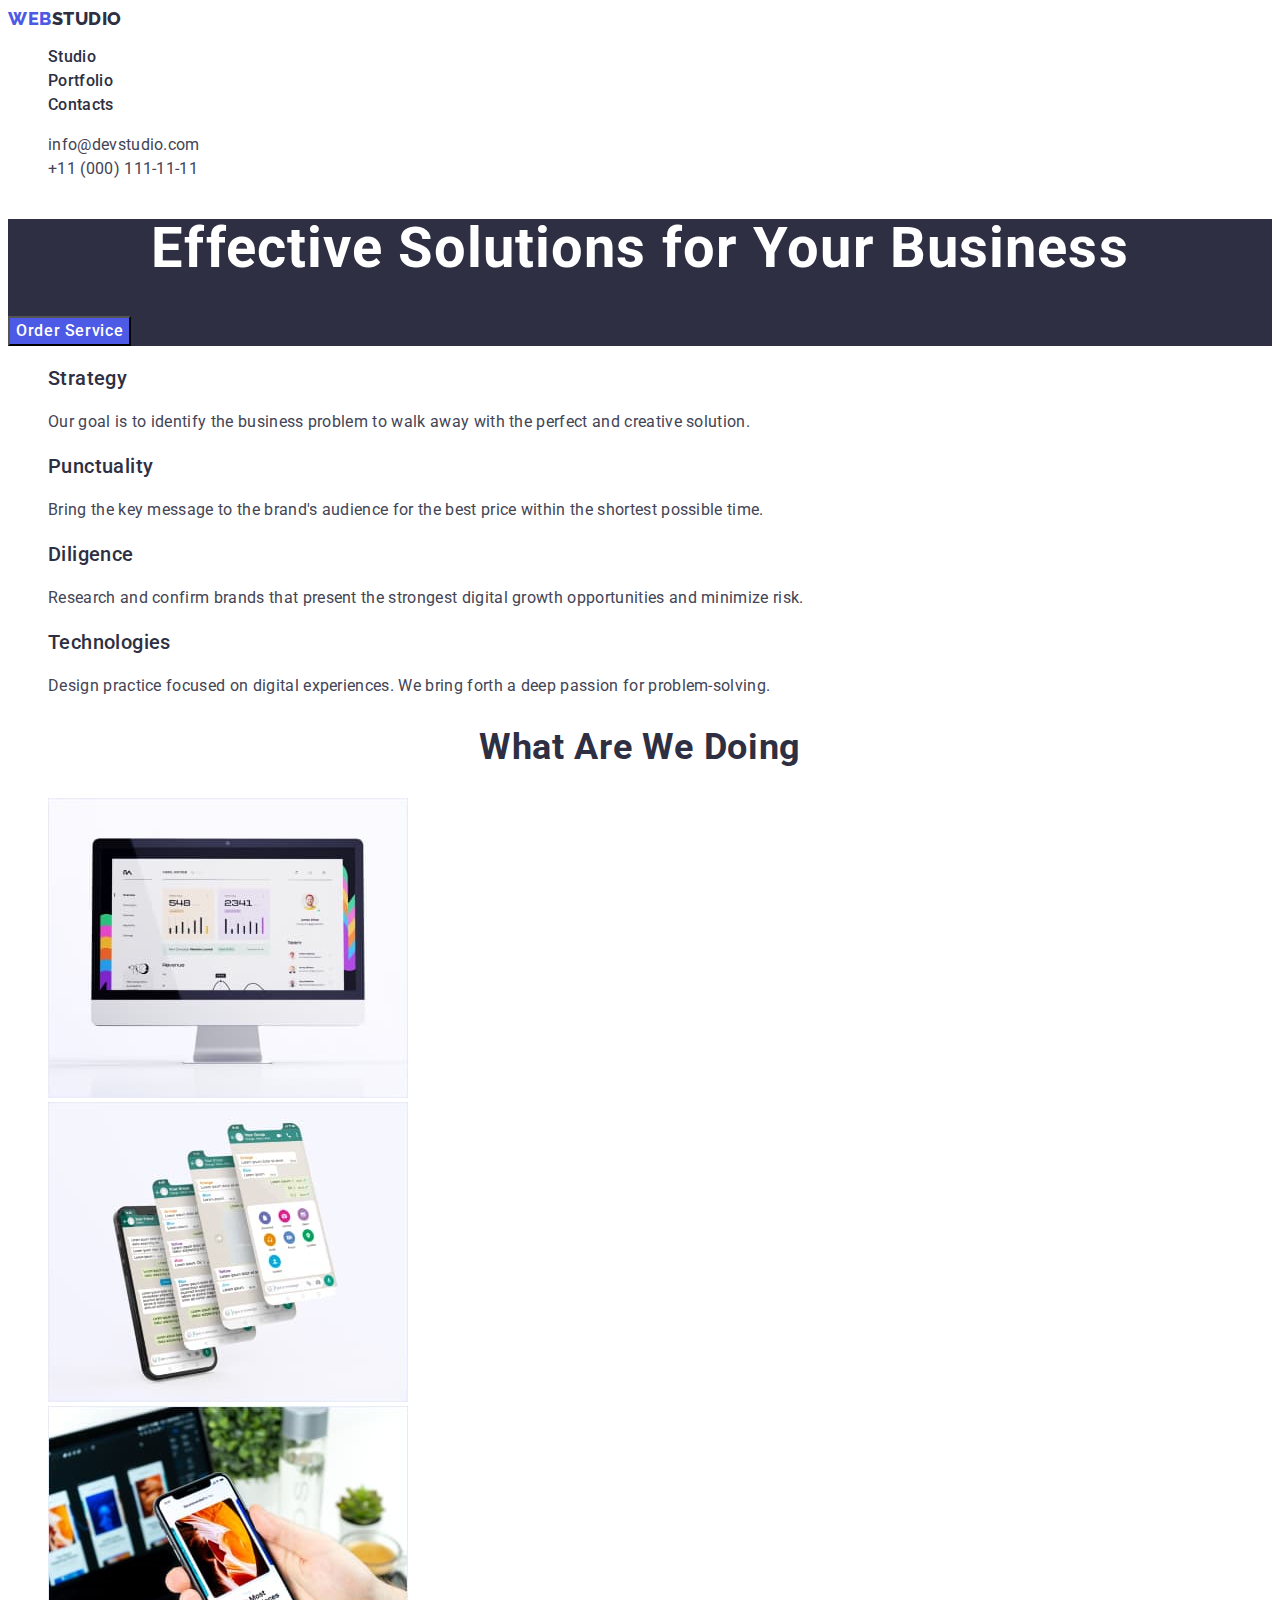
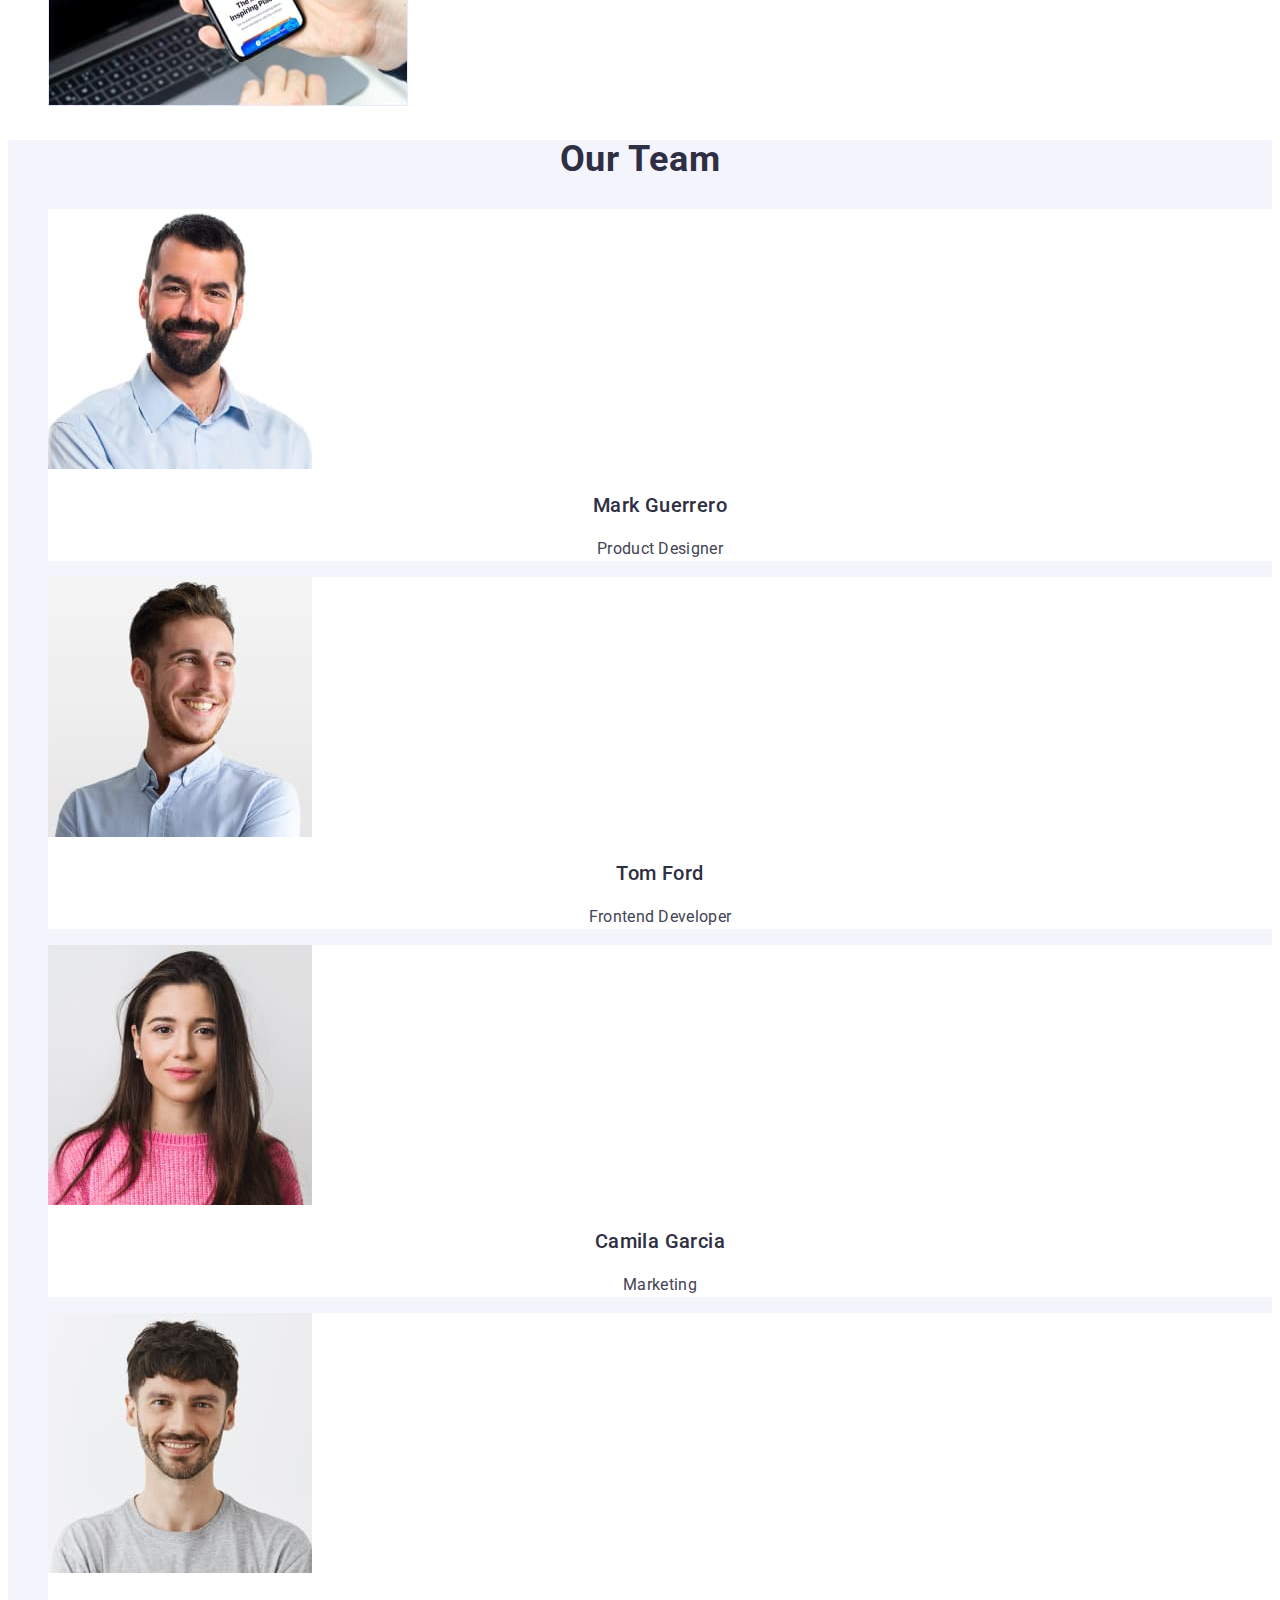
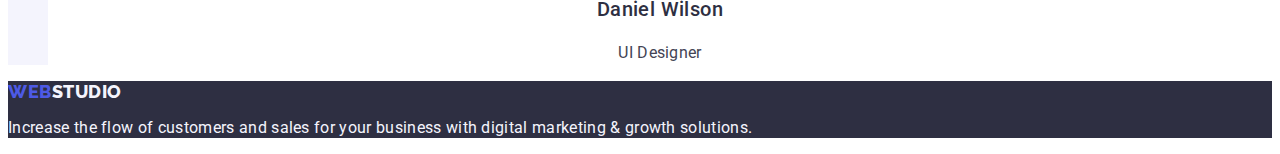
==== commit 05bf4a08: "Portf-chek" ====
--- a/index.html
+++ b/index.html
@@ -21,26 +21,26 @@
           Web
           <span class="logo-second-part">Studio</span>
         </a>
-        <ul class="list">
-          <li class="list-item">
+        <ul class="list menu">
+          <li class="menu-item">
             <a href="./index.html" class="menu-link link">Studio</a>
           </li>
-          <li class="list-item">
+          <li class="menu-item">
             <a href="./portfolio.html" class="menu-link link">Portfolio</a>
           </li>
-          <li class="list-item">
+          <li class="menu-item">
             <a href="" class="menu-link link">Contacts</a>
           </li>
         </ul>
       </nav>
       <address class="addres-list">
         <ul class="list">
-          <li class="list-item">
+          <li class="menu-item">
             <a href="mailto:info@devstudio.com" class="addres-link link"
               >info@devstudio.com</a
             >
           </li>
-          <li class="list-item">
+          <li class="menu-item">
             <a href="tel:+110001111111" class="addres-link link"
               >+11 (000) 111-11-11</a
             >
@@ -49,7 +49,7 @@
       </address>
     </header>
     <main>
-      <!-- section 1 -->
+      <!-- Hero -->
       <section class="hero">
         <h1 class="title">Effective Solutions for Your Business</h1>
         <button class="hero-btn" type="button">Order Service</button>
--- a/css/styles.css
+++ b/css/styles.css
@@ -42,7 +42,7 @@
   color: #2e2f42;
 }
 /* NAVIGATION */
-.list-item {
+.menu-item {
   font-style: normal;
   font-weight: 500;
   font-size: 16px;
@@ -77,6 +77,7 @@
   color: #ffffff;
 }
 .hero-btn {
+  font-family: "Roboto", sans-serif;
   font-style: normal;
   font-weight: 500;
   font-size: 16px;
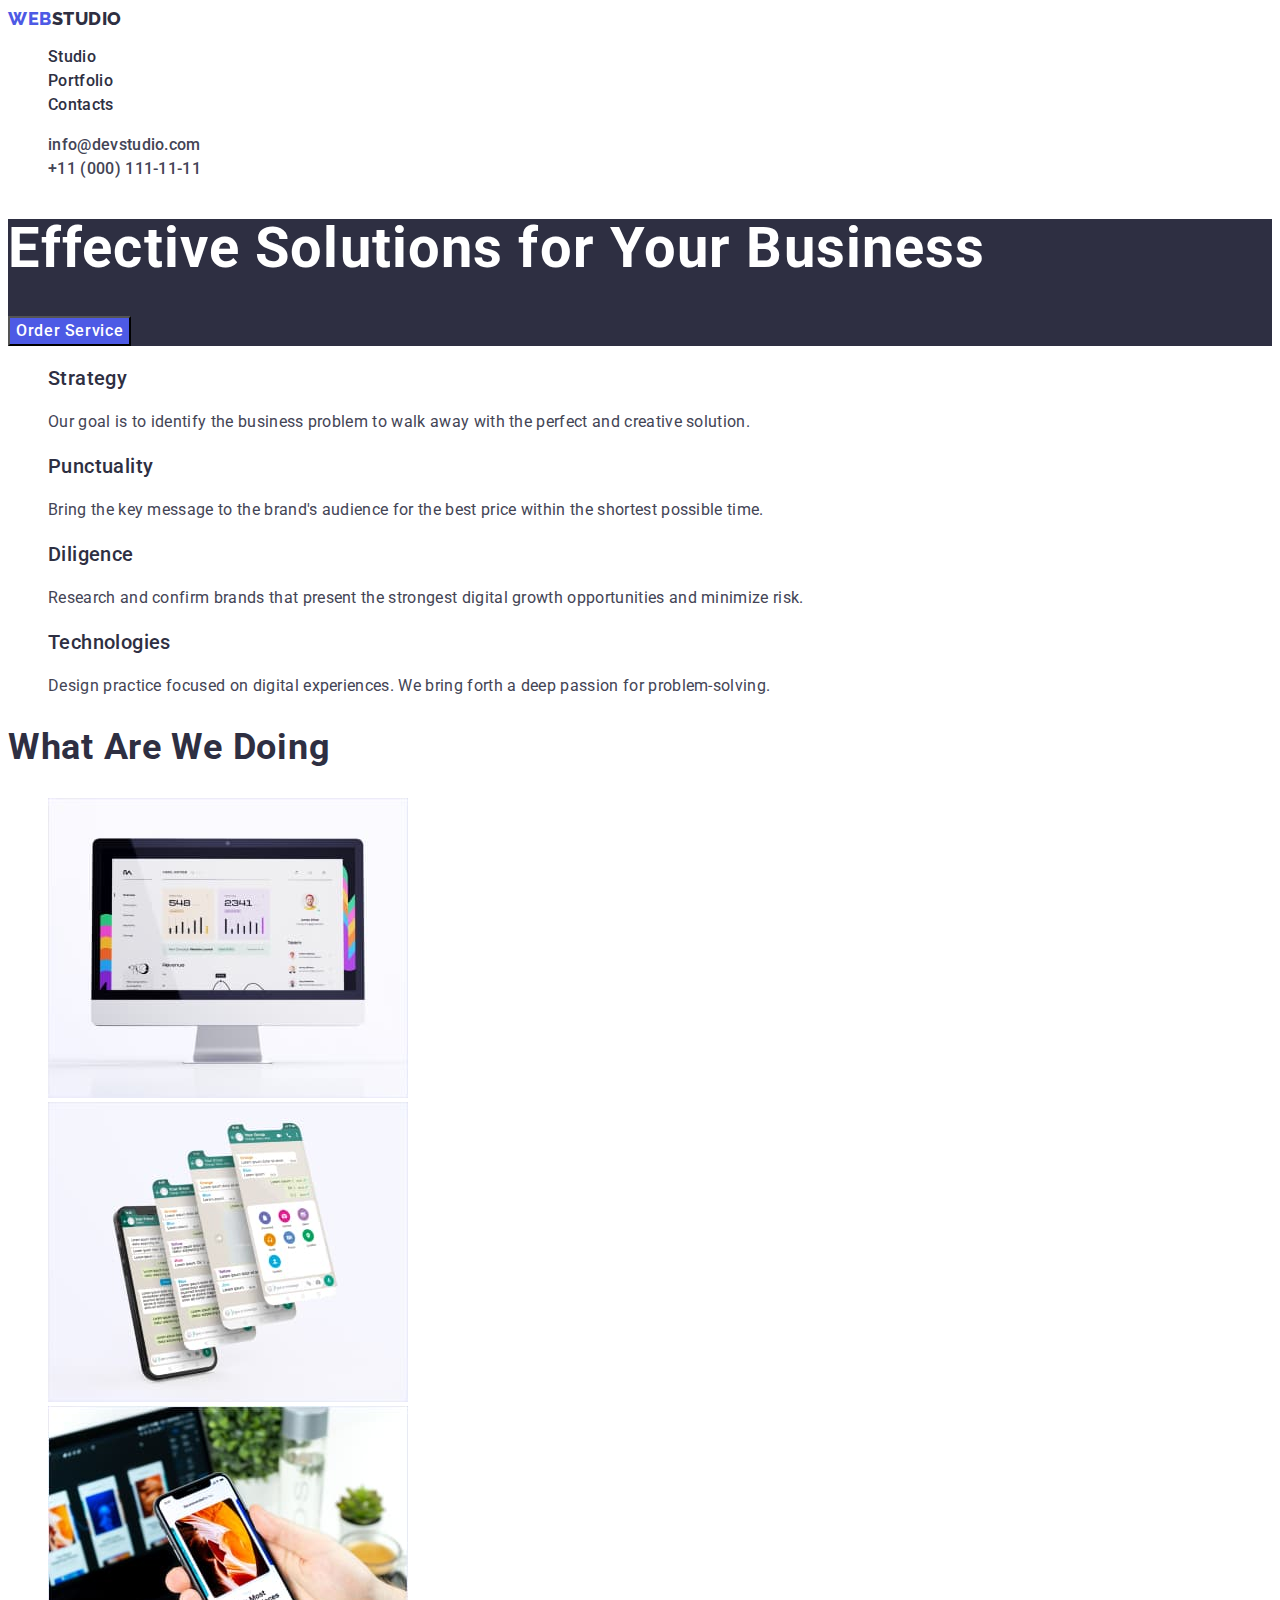
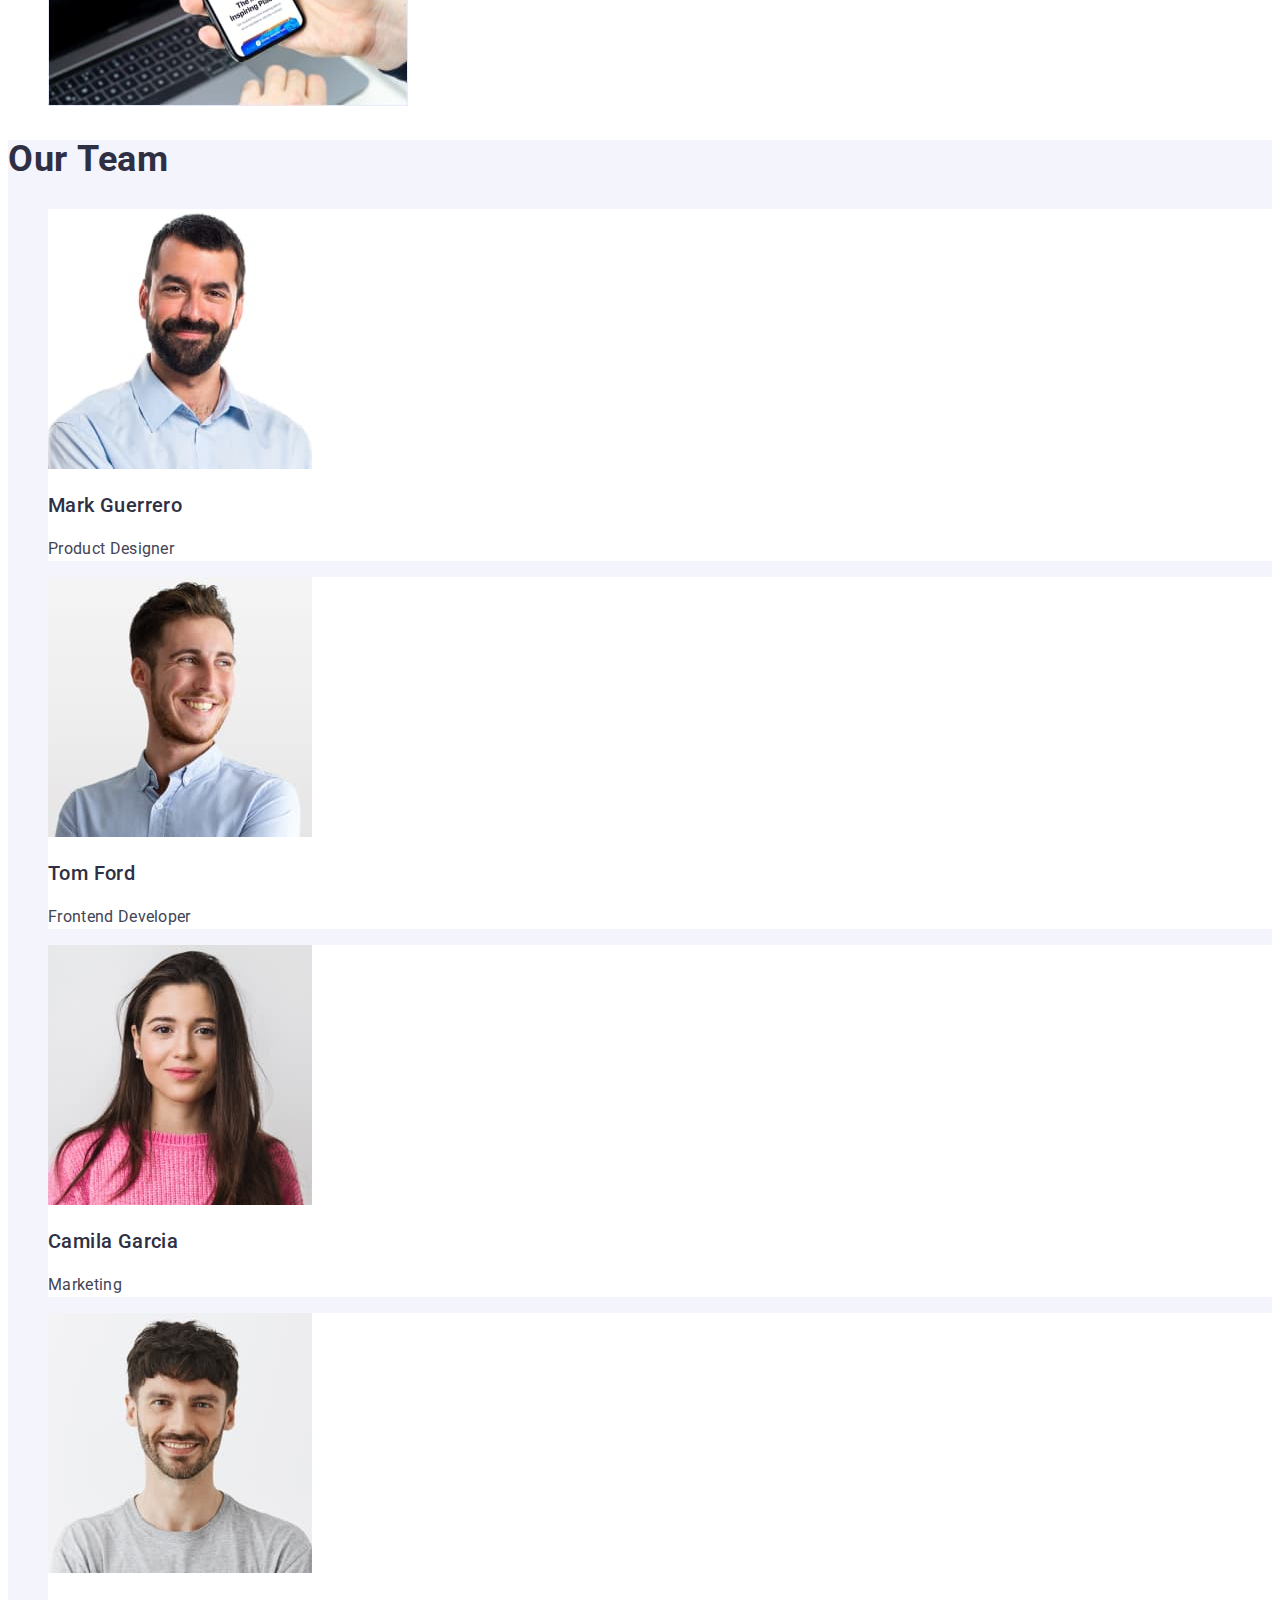
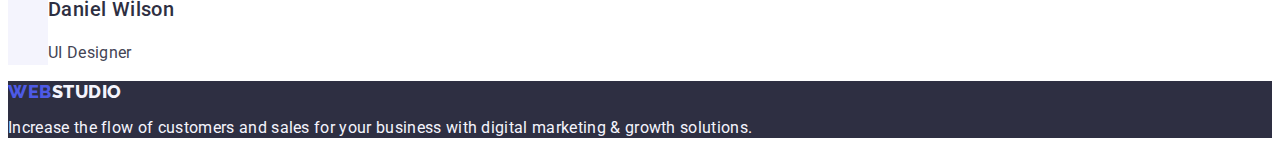
==== commit c1a40544: "Debug_FP" ====
--- a/index.html
+++ b/index.html
@@ -18,8 +18,7 @@
     <header class="header">
       <nav class="navigation">
         <a class="logo link" href="./index.html">
-          Web
-          <span class="logo-second-part">Studio</span>
+          Web<span class="logo-second-part">Studio</span>
         </a>
         <ul class="list menu">
           <li class="menu-item">
--- a/css/styles.css
+++ b/css/styles.css
@@ -5,6 +5,10 @@
   font-family: "Roboto", sans-serif;
   color: #434455;
   background-color: #ffffff;
+}
+button {
+  cursor: pointer;
+  font-family: inherit;
 }
 .link {
   text-decoration: none;
@@ -27,7 +31,6 @@
 
 .logo {
   font-family: "Raleway", sans-serif;
-  font-style: normal;
   font-weight: 800;
   font-size: 18px;
   line-height: 1.17;
@@ -43,7 +46,6 @@
 }
 /* NAVIGATION */
 .menu-item {
-  font-style: normal;
   font-weight: 500;
   font-size: 16px;
   line-height: 1.5;
@@ -55,8 +57,6 @@
   font-style: normal;
 }
 .addres-link {
-  font-style: normal;
-  font-weight: 400;
   font-size: 16px;
   text-decoration: none;
   line-height: 1.5;
@@ -68,26 +68,19 @@
   background-color: #2e2f42;
 }
 .title {
-  font-style: normal;
   font-weight: 700;
   font-size: 56px;
   line-height: 1.07;
-  text-align: center;
   letter-spacing: 0.02em;
   color: #ffffff;
 }
 .hero-btn {
-  font-family: "Roboto", sans-serif;
-  font-style: normal;
   font-weight: 500;
   font-size: 16px;
   line-height: 24px;
-  display: flex;
-  align-items: center;
   letter-spacing: 0.04em;
   color: #ffffff;
   background-color: #4d5ae5;
-  cursor: pointer;
 }
 .hero-btn:hover,
 .hero-btn:focus {
@@ -95,7 +88,6 @@
 }
 /* FEATURES */
 .description-title {
-  font-style: normal;
   font-weight: 500;
   font-size: 20px;
   line-height: 1.2;
@@ -103,19 +95,15 @@
   color: #2e2f42;
 }
 .description {
-  font-style: normal;
-  font-weight: 400;
   font-size: 16px;
   line-height: 1.5;
   letter-spacing: 0.02em;
 }
 /* WHAT ARE WE DOING */
 .subtitle {
-  font-style: normal;
   font-weight: 700;
   font-size: 36px;
   line-height: 1.11;
-  text-align: center;
   letter-spacing: 0.02em;
   text-transform: capitalize;
   color: #2e2f42;
@@ -128,20 +116,15 @@
   background-color: #ffffff;
 }
 .name-teammate {
-  font-style: normal;
   font-weight: 500;
   font-size: 20px;
   line-height: 1.2;
-  text-align: center;
   letter-spacing: 0.02em;
   color: #2e2f42;
 }
 .place {
-  font-style: normal;
-  font-weight: 400;
   font-size: 16px;
   line-height: 1.5;
-  text-align: center;
   letter-spacing: 0.02em;
 }
 /* FOOTER */
@@ -149,8 +132,6 @@
   background-color: #2e2f42;
 }
 .footer-text {
-  font-style: normal;
-  font-weight: 400;
   font-size: 16px;
   line-height: 1.2;
   letter-spacing: 0.02em;
@@ -160,3 +141,34 @@
   color: #f4f4fd;
 }
 /* ---------------------------------------------PORTFOLIO --------------------------------------------- */
+/* BUTTONS */
+.button-body {
+  background-color: #f4f4fd;
+  font-weight: 500;
+  font-size: 16px;
+  line-height: 24px;
+  display: flex;
+  align-items: center;
+  text-align: center;
+  letter-spacing: 0.04em;
+  color: #4d5ae5;
+}
+.button-body:hover,
+.button-body:focus {
+  background-color: var(--accent-color);
+  color: #ffffff;
+}
+/* PICTURES */
+.pic-name {
+  font-weight: 500;
+  font-size: 20px;
+  line-height: 24px;
+  letter-spacing: 0.02em;
+  color: #2e2f42;
+}
+.pic-description {
+  font-size: 16px;
+  line-height: 24px;
+  letter-spacing: 0.02em;
+  color: #434455;
+}
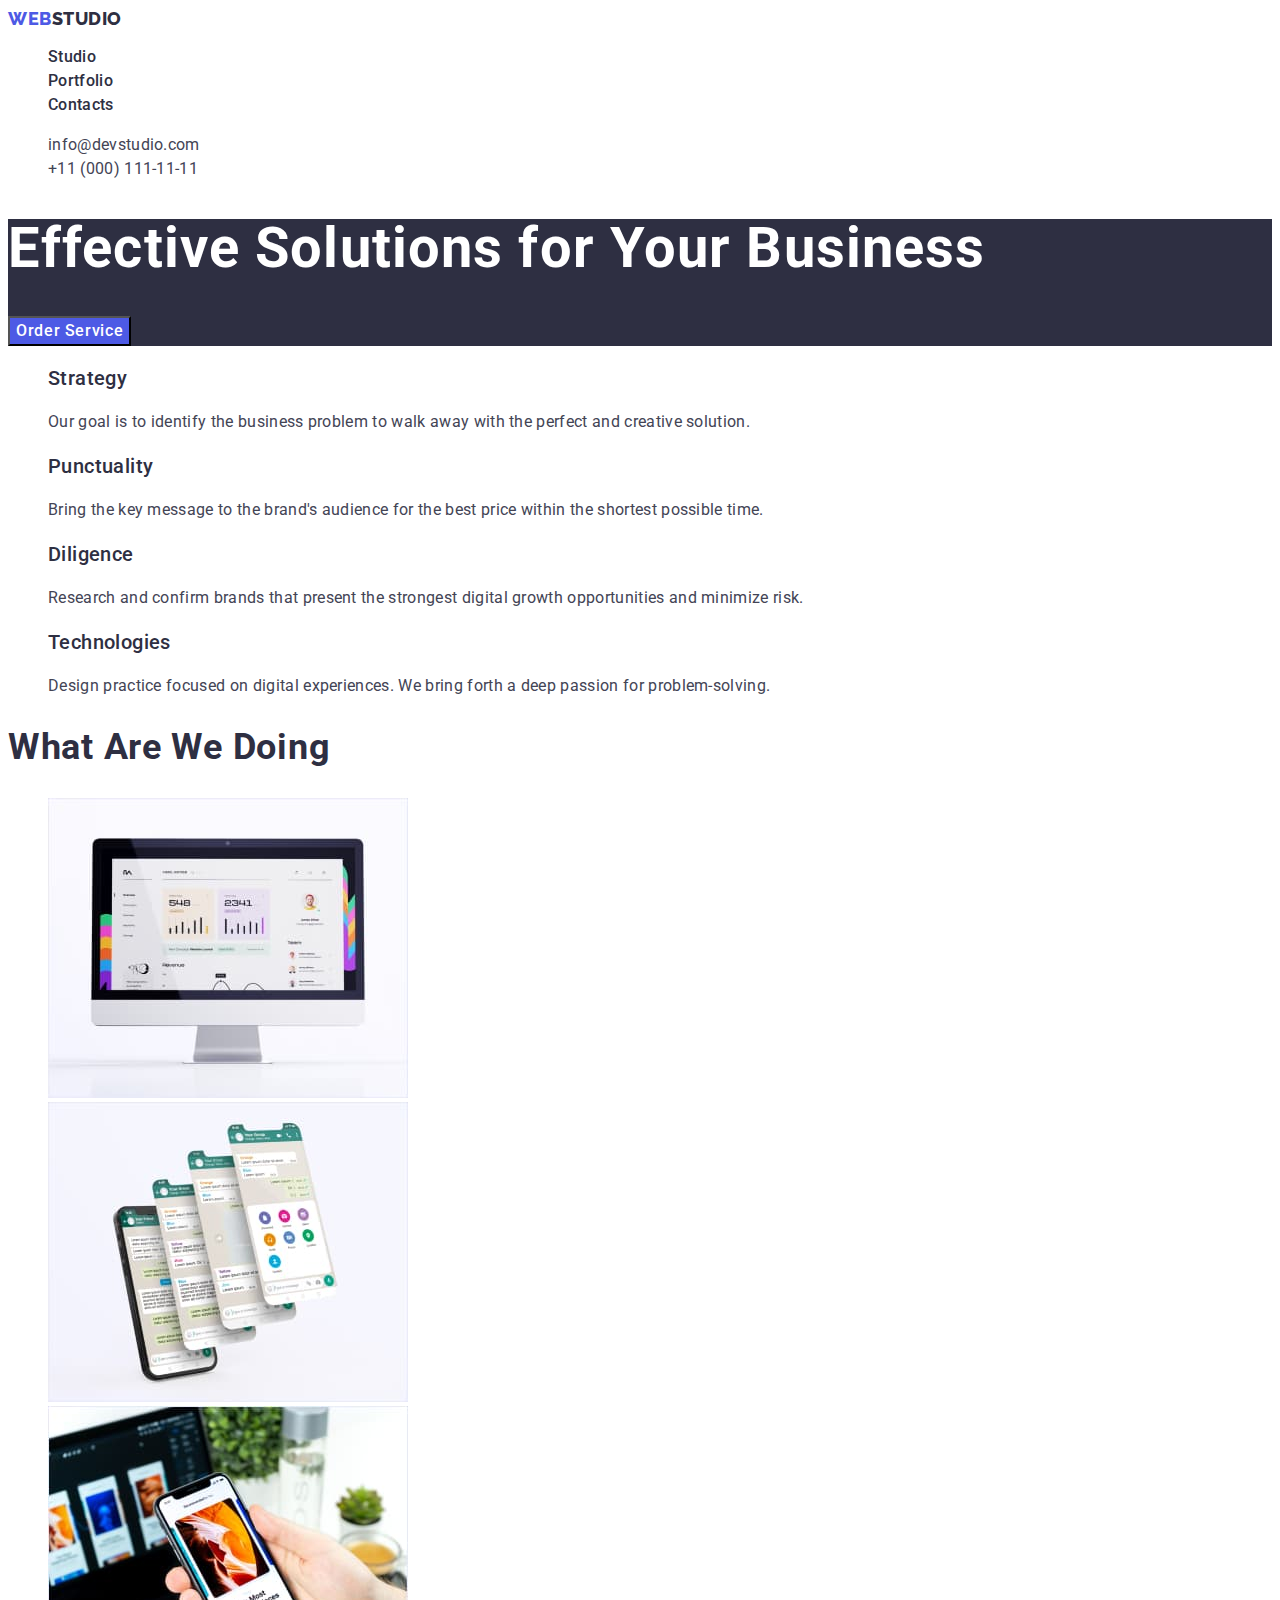
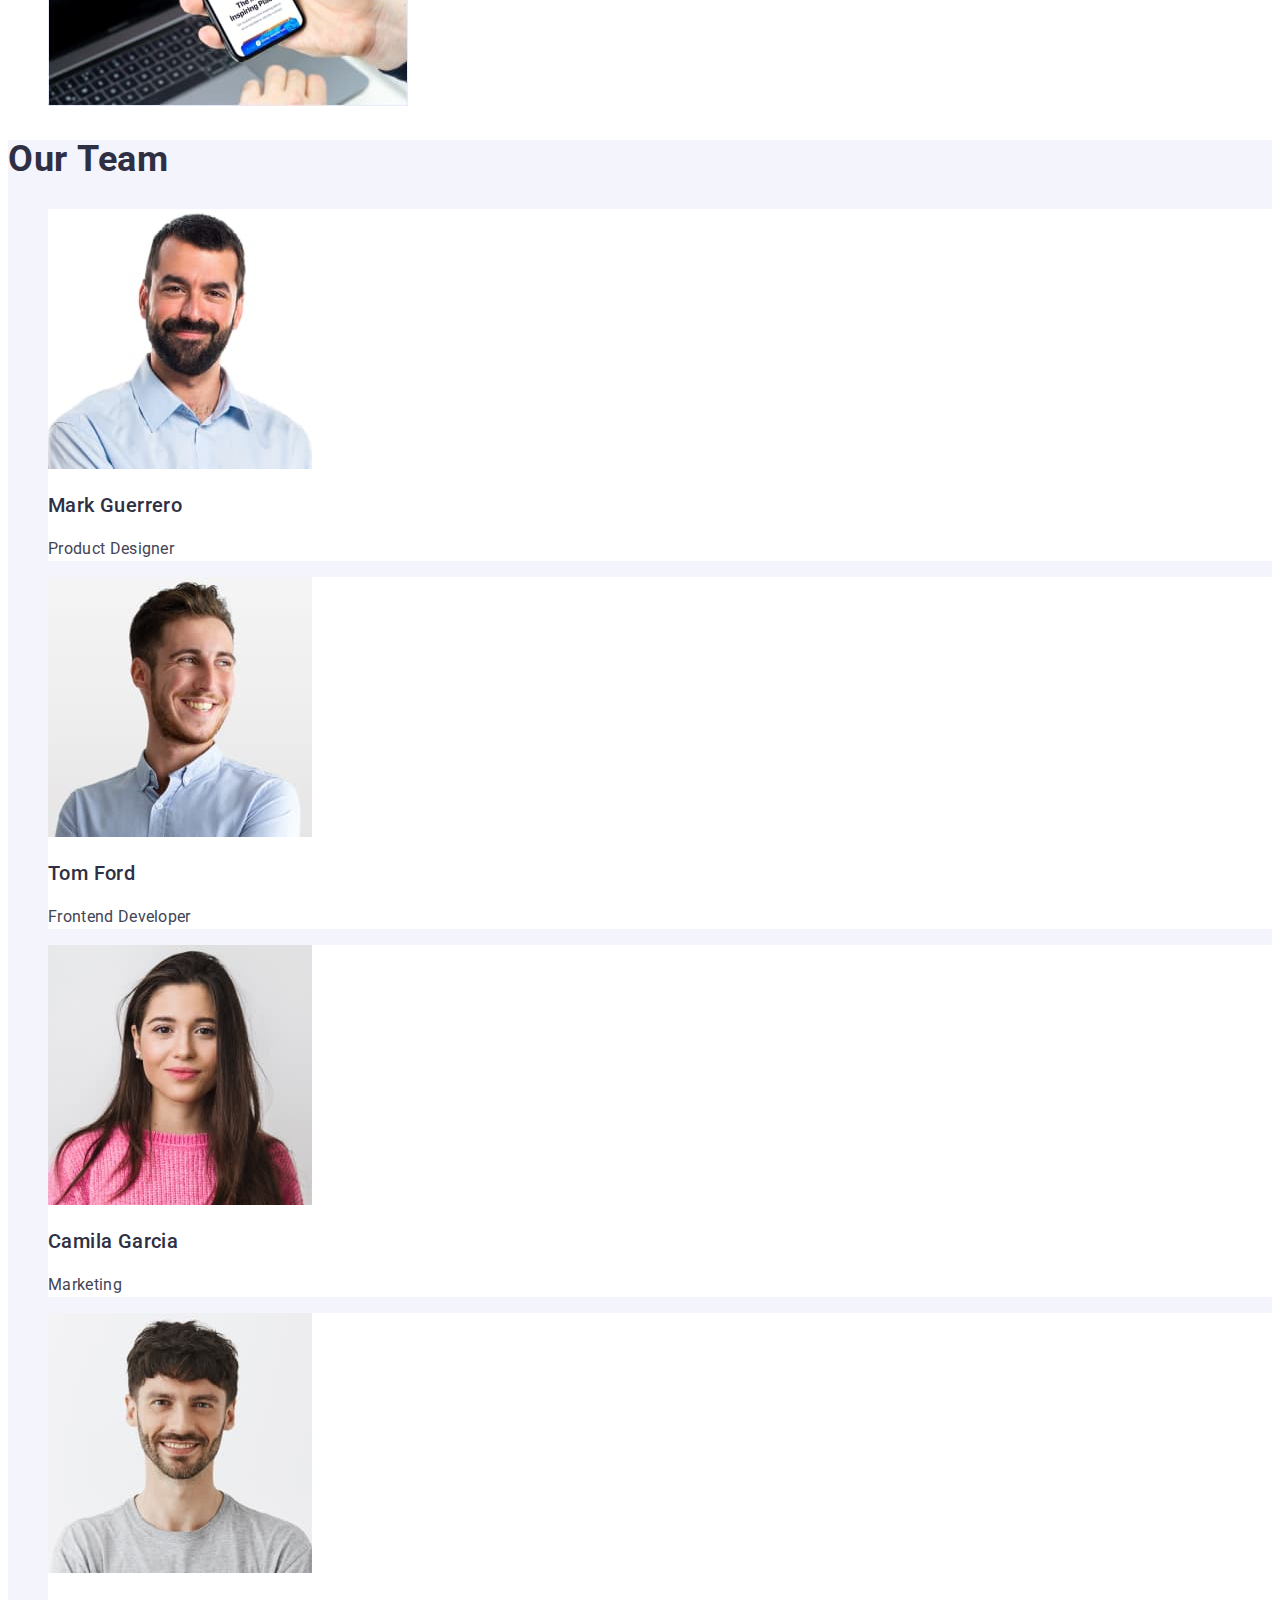
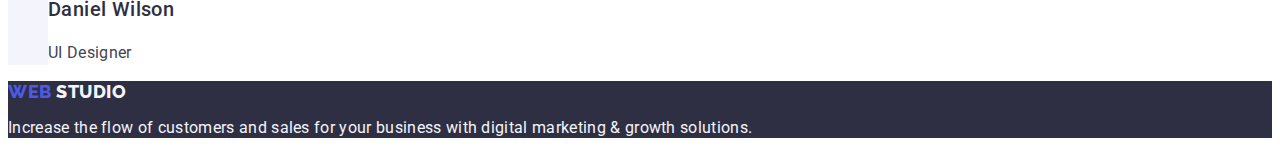
==== commit 653a2530: "GG" ====
--- a/index.html
+++ b/index.html
@@ -34,12 +34,12 @@
       </nav>
       <address class="addres-list">
         <ul class="list">
-          <li class="menu-item">
+          <li>
             <a href="mailto:info@devstudio.com" class="addres-link link"
               >info@devstudio.com</a
             >
           </li>
-          <li class="menu-item">
+          <li>
             <a href="tel:+110001111111" class="addres-link link"
               >+11 (000) 111-11-11</a
             >
--- a/css/styles.css
+++ b/css/styles.css
@@ -34,8 +34,6 @@
   font-weight: 800;
   font-size: 18px;
   line-height: 1.17;
-  display: flex;
-  align-items: center;
   letter-spacing: 0.03em;
   text-transform: uppercase;
   text-decoration: none;
@@ -77,7 +75,7 @@
 .hero-btn {
   font-weight: 500;
   font-size: 16px;
-  line-height: 24px;
+  line-height: 1.5;
   letter-spacing: 0.04em;
   color: #ffffff;
   background-color: #4d5ae5;
@@ -146,10 +144,7 @@
   background-color: #f4f4fd;
   font-weight: 500;
   font-size: 16px;
-  line-height: 24px;
-  display: flex;
-  align-items: center;
-  text-align: center;
+  line-height: 1.5;
   letter-spacing: 0.04em;
   color: #4d5ae5;
 }
@@ -162,13 +157,13 @@
 .pic-name {
   font-weight: 500;
   font-size: 20px;
-  line-height: 24px;
+  line-height: 1.2;
   letter-spacing: 0.02em;
   color: #2e2f42;
 }
 .pic-description {
   font-size: 16px;
-  line-height: 24px;
+  line-height: 1.5;
   letter-spacing: 0.02em;
   color: #434455;
 }
